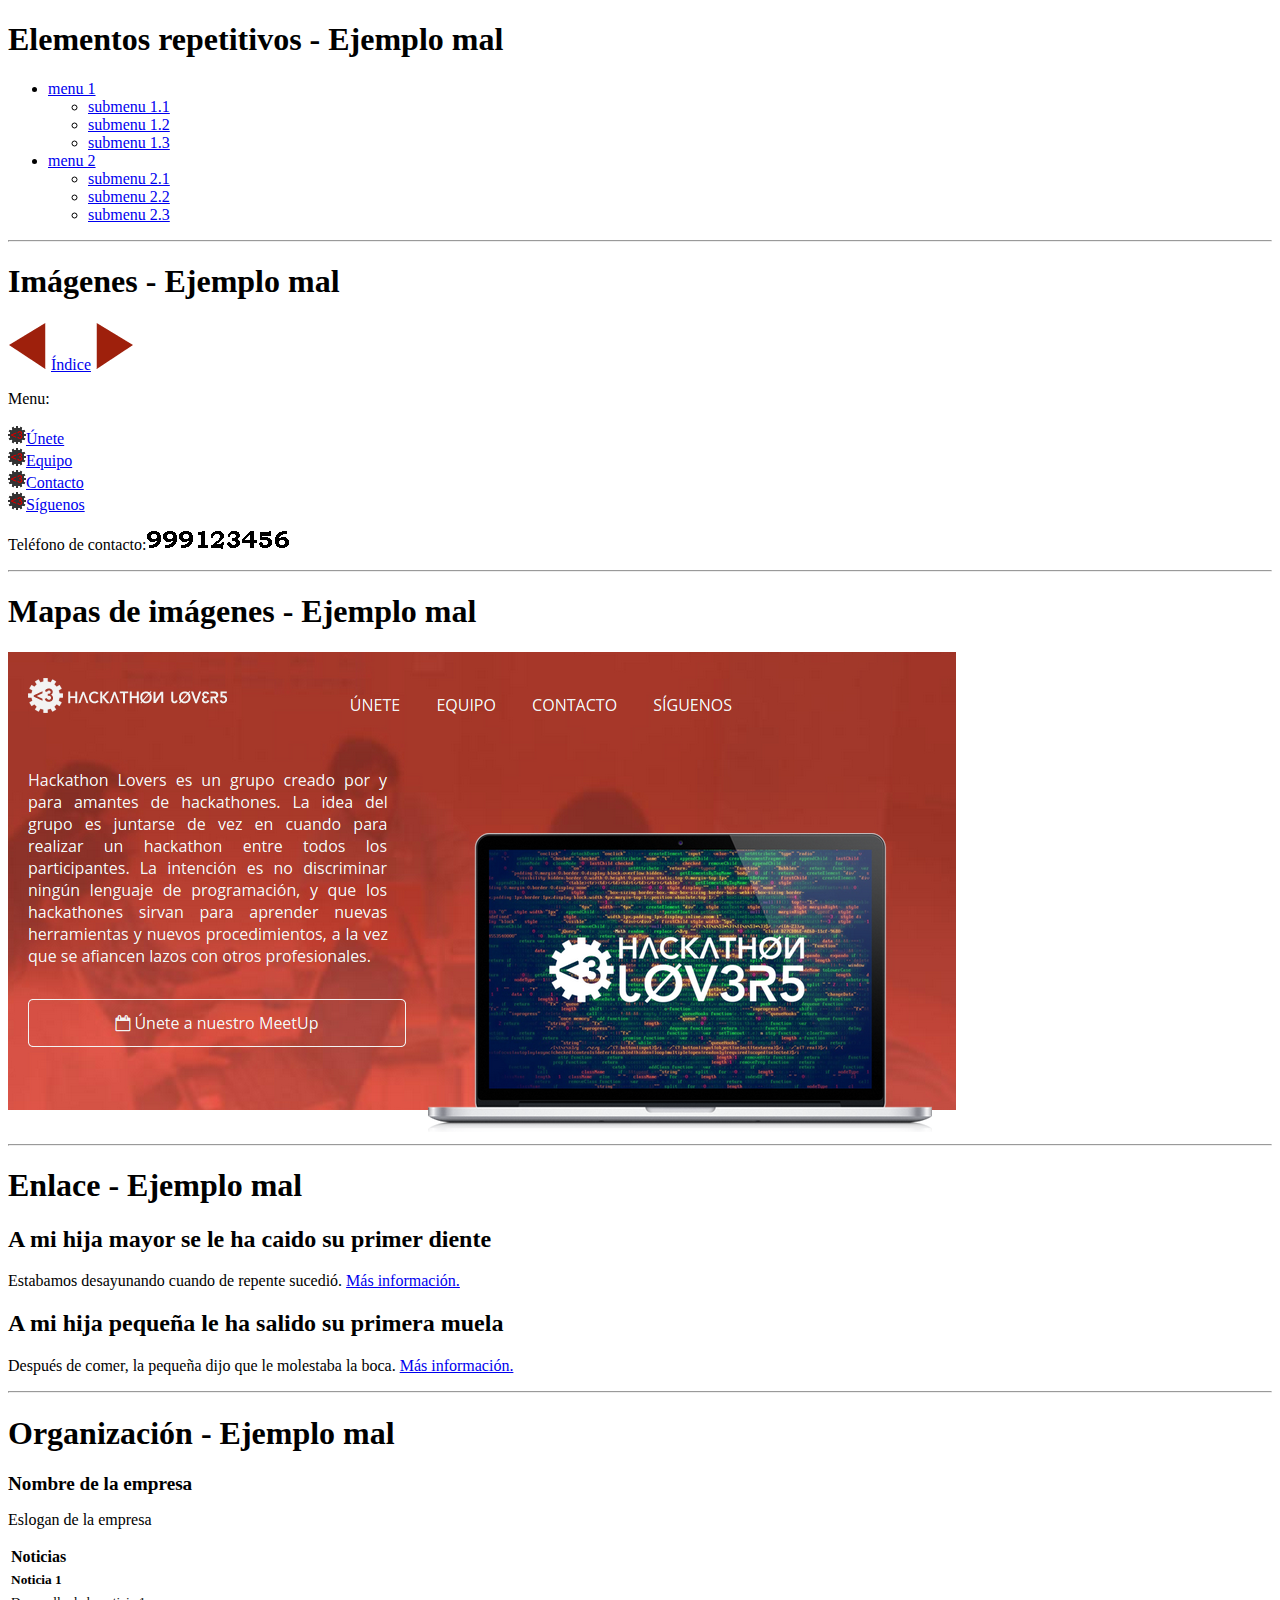
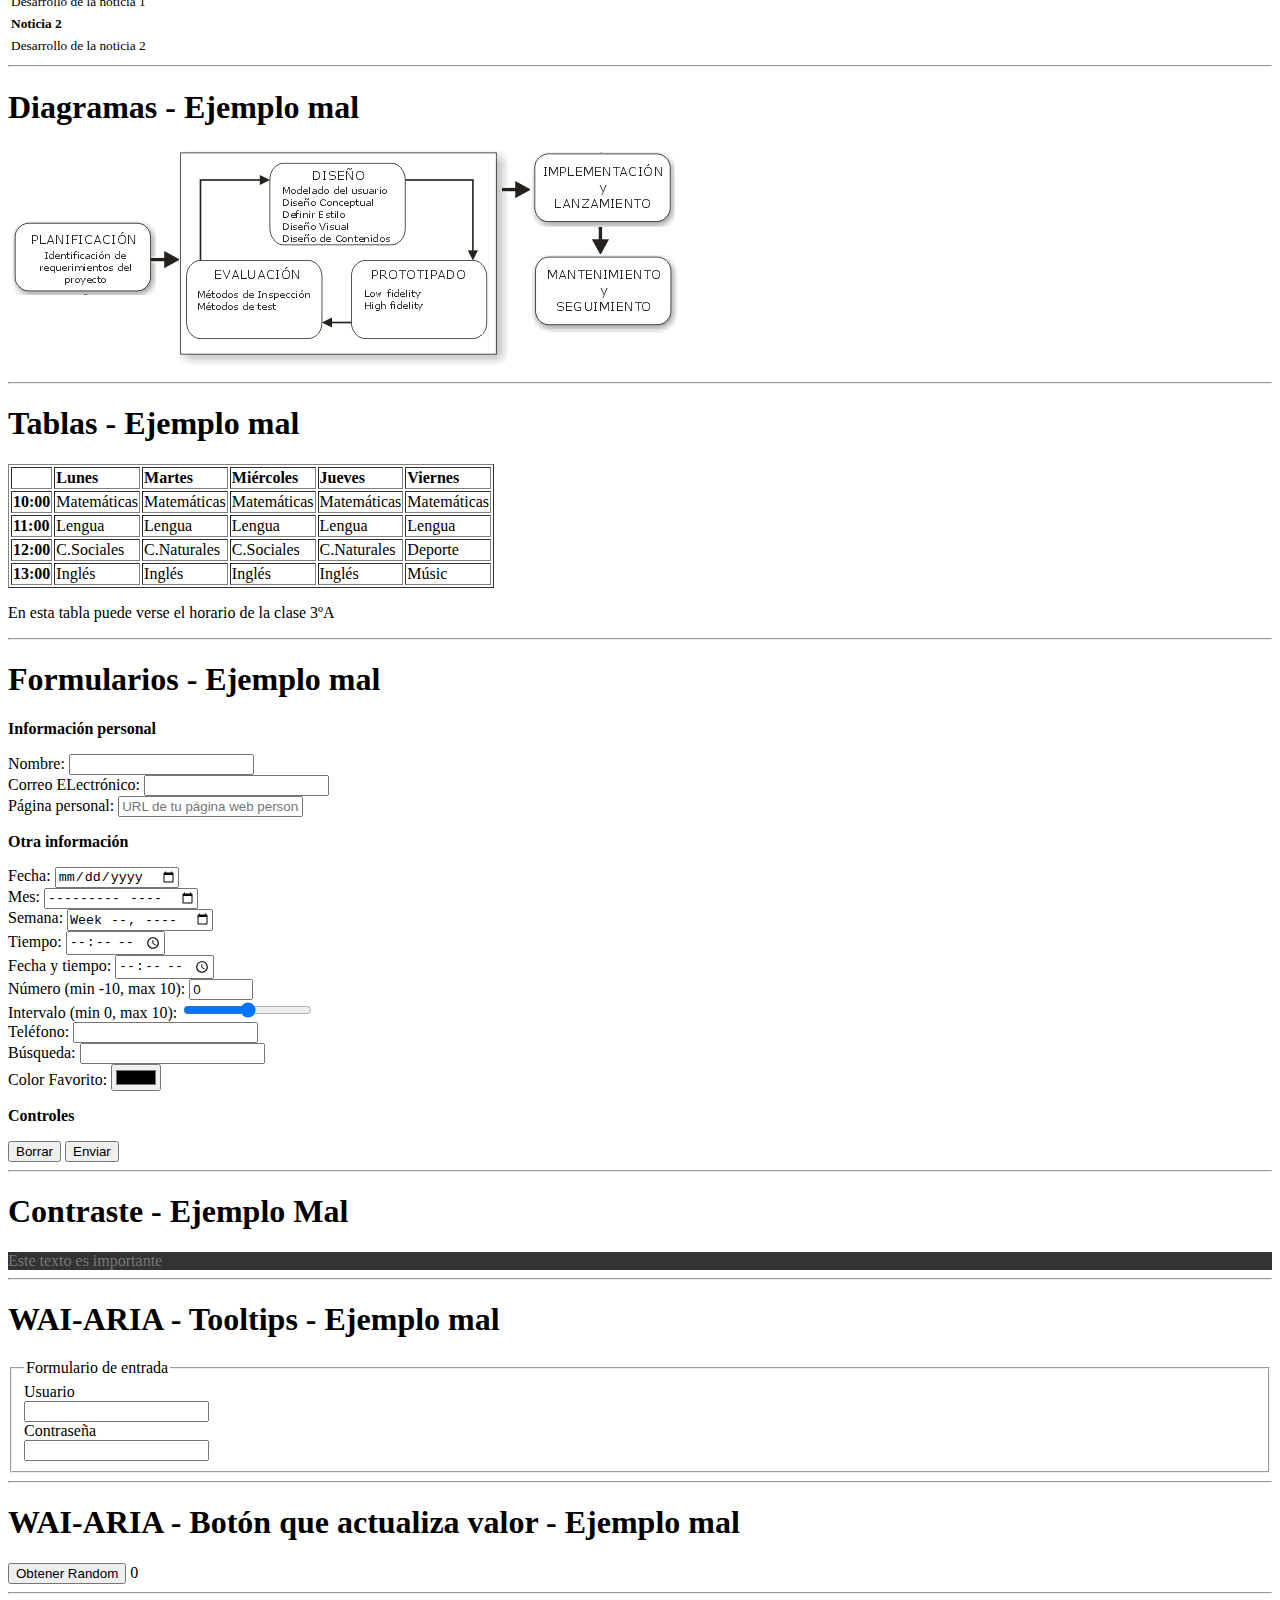
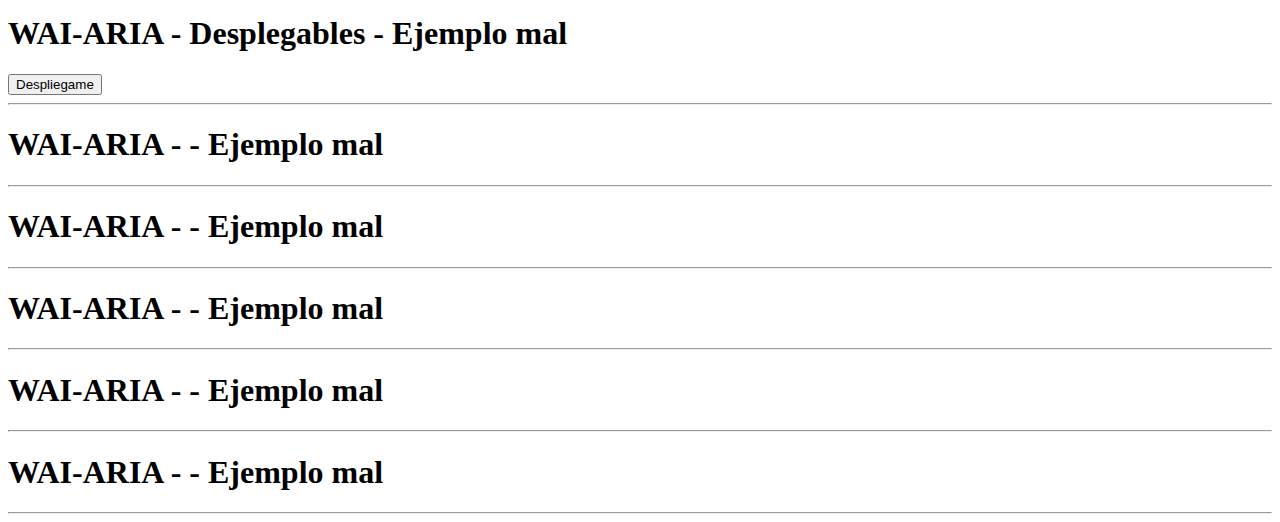
==== accesibilidad/ejemplo-mal/index.html @ 90e898f1 "primera version" ====
<!DOCTYPE html>
<html lang="es">

<head>
    <meta http-equiv="Content-Type" content="text/html; charset=UTF-8">
    <meta charset="utf-8">
    <title>Ejemplo mal</title>
    <meta name="viewport" content="width=device-width, initial-scale=1.0">
    <link rel="stylesheet" href="css/estilos.css">
</head>

<body>

    <h1>Elementos repetitivos - Ejemplo mal</h1>

    <nav>
        <ul>
            <li><a href="#">menu 1</a>
                <ul>
                    <li><a href="#">submenu 1.1</a></li>
                    <li><a href="#">submenu 1.2</a></li>
                    <li><a href="#">submenu 1.3</a></li>
                </ul>
            </li>
            <li><a href="#">menu 2</a>
                <ul>
                    <li><a href="#">submenu 2.1</a></li>
                    <li><a href="#">submenu 2.2</a></li>
                    <li><a href="#">submenu 2.3</a></li>
                </ul>
            </li>
        </ul>
    </nav>

    <hr />

    <h1>Imágenes - Ejemplo mal</h1>

    <p>
        <a href="anterior.html"><img src="./img/flecha-izq.gif" alt="Flecha roja que apunta a la izquierda" /></a>
        <a href="indice.html">Índice</a>
        <a href="siguiente.html"><img src="./img/flecha-der.gif" alt="Flecha roja que apunta a la derecha" /></a>
    </p>

    <p>
        Menu:
        <br />
        <br />
        <a href="unete.html"><img src="./img/logo.png" alt="Únete" />Únete</a>
        <br />
        <a href="equipo.html"><img src="./img/logo.png" alt="Equipo" />Equipo</a>
        <br />
        <a href="contacto.html"><img src="./img/logo.png" alt="Contacto" />Contacto</a>
        <br />
        <a href="siguenos.html"><img src="./img/logo.png" alt="Síguenos" />Síguenos</a>
    </p>

    <p>Teléfono de contacto:<img src="./img/telefono.gif" alt="Teléfono de contacto" /></p>

    <hr>

    <h1>Mapas de imágenes - Ejemplo mal</h1>

    <img src="./img/img-map-area.png" width="948" height="480" border="0" usemap="#map1" />

    <map name="map1">
        <area shape="rect" coords="18,25,221,63" href="index.html" alt="Inicio" />
        <area shape="rect" coords="337,40,396,64" href="unete.html" alt="Unete" />
        <area shape="rect" coords="424,40,491,65" href="equipo.html" alt="Equipo" />
        <area shape="rect" coords="520,41,612,64" href="contacto.html" alt="Contacto" />
        <area shape="rect" coords="641,40,728,65" href="siguenos.html" alt="Siguenos" />
        <area shape="rect" coords="16,344,400,397" href="meetup.html" alt="Meetup" />
    </map>

    <hr />

    <h1>Enlace - Ejemplo mal</h1>

    <h2>A mi hija mayor se le ha caido su primer diente</h2>

    <p>Estabamos desayunando cuando de repente sucedió.
        <a href="noticia-hija-mayor.html">Más información.</a></p>

    <h2>A mi hija pequeña le ha salido su primera muela</h2>

    <p>Después de comer, la pequeña dijo que le molestaba la boca.
        <a href="noticia-hija-mayor.html">Más información.</a></p>

    <hr />

    <h1>Organización - Ejemplo mal</h1>

    <big><b>Nombre de la empresa</b></big>
    <p>Eslogan de la empresa</p>

    <table>
        <tr>
            <td><b>Noticias</b></td>
        </tr>
        <tr>
            <td><small><b>Noticia 1</b></small></td>
        </tr>
        <tr>
            <td><small>Desarrollo de la noticia 1</small></td>
        </tr>
        <tr>
            <td><small><b>Noticia 2</b></small></td>
        </tr>
        <tr>
            <td><small>Desarrollo de la noticia 2</small></td>
        </tr>
    </table>

    <hr />

    <h1>Diagramas - Ejemplo mal</h1>

    <img src="./img/disenio-centrado-usuario.png" alt="Diagrama de Diseño Centrado en el Usuario">

    <hr />

    <h1>Tablas - Ejemplo mal</h1>

    <table border="1">
        <tr>
            <td></td>
            <td><strong>Lunes</strong></td>
            <td><strong>Martes</strong></td>
            <td><strong>Miércoles</strong></td>
            <td><strong>Jueves</strong></td>
            <td><strong>Viernes</strong></td>
        </tr>
        <tr>
            <td><strong>10:00</strong></td>
            <td>Matemáticas</td>
            <td>Matemáticas</td>
            <td>Matemáticas</td>
            <td>Matemáticas</td>
            <td>Matemáticas</td>
        </tr>
        <tr>
            <td><strong>11:00</strong></td>
            <td>Lengua</td>
            <td>Lengua</td>
            <td>Lengua</td>
            <td>Lengua</td>
            <td>Lengua</td>
        </tr>
        <tr>
            <td><strong>12:00</strong></td>
            <td>C.Sociales</td>
            <td>C.Naturales</td>
            <td>C.Sociales</td>
            <td>C.Naturales</td>
            <td>Deporte</td>
        </tr>
        <tr>
            <td><strong>13:00</strong></td>
            <td>Inglés</td>
            <td>Inglés</td>
            <td>Inglés</td>
            <td>Inglés</td>
            <td>Músic</td>
        </tr>
    </table>

    <p>En esta tabla puede verse el horario de la clase 3ºA</p>

    <hr />

    <h1>Formularios - Ejemplo mal</h1>

    <form method="post" action="#">
        <p><strong>Información personal</strong></p>
        Nombre:
        <input type="text" required />
        <br/> Correo ELectrónico:
        <input type="email" required />
        <br/> Página personal:
        <input type="url" placeholder="URL de tu página web personal" />
        <br/>

        <p><strong>Otra información</strong></p>
        Fecha:
        <input type="date" />
        <br/> Mes:
        <input type="month" />
        <br/> Semana:
        <input type="week" />
        <br/> Tiempo:
        <input type="time" />
        <br/> Fecha y tiempo:
        <input type="time" />
        <br/> Número (min -10, max 10):
        <input type="number" min="-10" max="10" value="0" />
        <br/> Intervalo (min 0, max 10):
        <input type="range" />
        <br/> Teléfono:
        <input type="tel" />
        <br/> Búsqueda:
        <input type="search" />
        <br/> Color Favorito:
        <input type="color" />
        <br/>

        <p><strong>Controles</strong></p>
        <input type="reset" value="Borrar" />
        <input type="submit" value="Enviar" />
    </form>

    <hr />

    <h1>Contraste - Ejemplo Mal</h1>

    <div class="importante">Este texto es importante</div>

    <hr />

    <h1>WAI-ARIA - Tooltips - Ejemplo mal</h1>

    <form>
        <fieldset>
            <legend>Formulario de entrada</legend>
            <div>
                <label for="username" class="etiqueta">Usuario</label>
                <input type="text" id="username" required />
                <div class="tooltip">Tu usuario es tu mail</div>
            </div>
            <div>
                <label for="password" class="etiqueta">Contraseña</label>
                <input type="text" id="password" required />
                <div class="tooltip">Tu contraseña es secreta</div>
            </div>
        </fieldset>
    </form>

    <hr />

    <h1>WAI-ARIA - Botón que actualiza valor - Ejemplo mal</h1>

    <button id="obtener-random" type="button" title="Obtener Random">Obtener Random</button>
    <span id="random">0</span>

    <hr />


    <h1>WAI-ARIA - Desplegables - Ejemplo mal</h1>

    <button id="titulo-desplegable">Despliegame</button>
    <div id="desplegable" class="hidden">
        <p>Aquí estoy... ^__^</p>
    </div>

    <hr />

    <h1>WAI-ARIA -  - Ejemplo mal</h1>

    <hr />

    <h1>WAI-ARIA -  - Ejemplo mal</h1>

    <hr />

    <h1>WAI-ARIA -  - Ejemplo mal</h1>

    <hr />

    <h1>WAI-ARIA -  - Ejemplo mal</h1>

    <hr />

    <h1>WAI-ARIA -  - Ejemplo mal</h1>

    <hr />

    <script src="lib/jquery.js"></script>
    <script src="js/scripts.js"></script>

</body>

</html>
---- accesibilidad/ejemplo-mal/css/estilos.css ----
.importante {
    background-color: #333;
    color: #777;
}
.etiqueta {
  display: block;
}
.tooltip {
	display: none;
	color: #333;
	background: #ccc;
}
input:focus + .tooltip {
	display: block;
	position: absolute;
}
.visible {
    display: block;
}
.hidden {
    display: none;
    ;
}
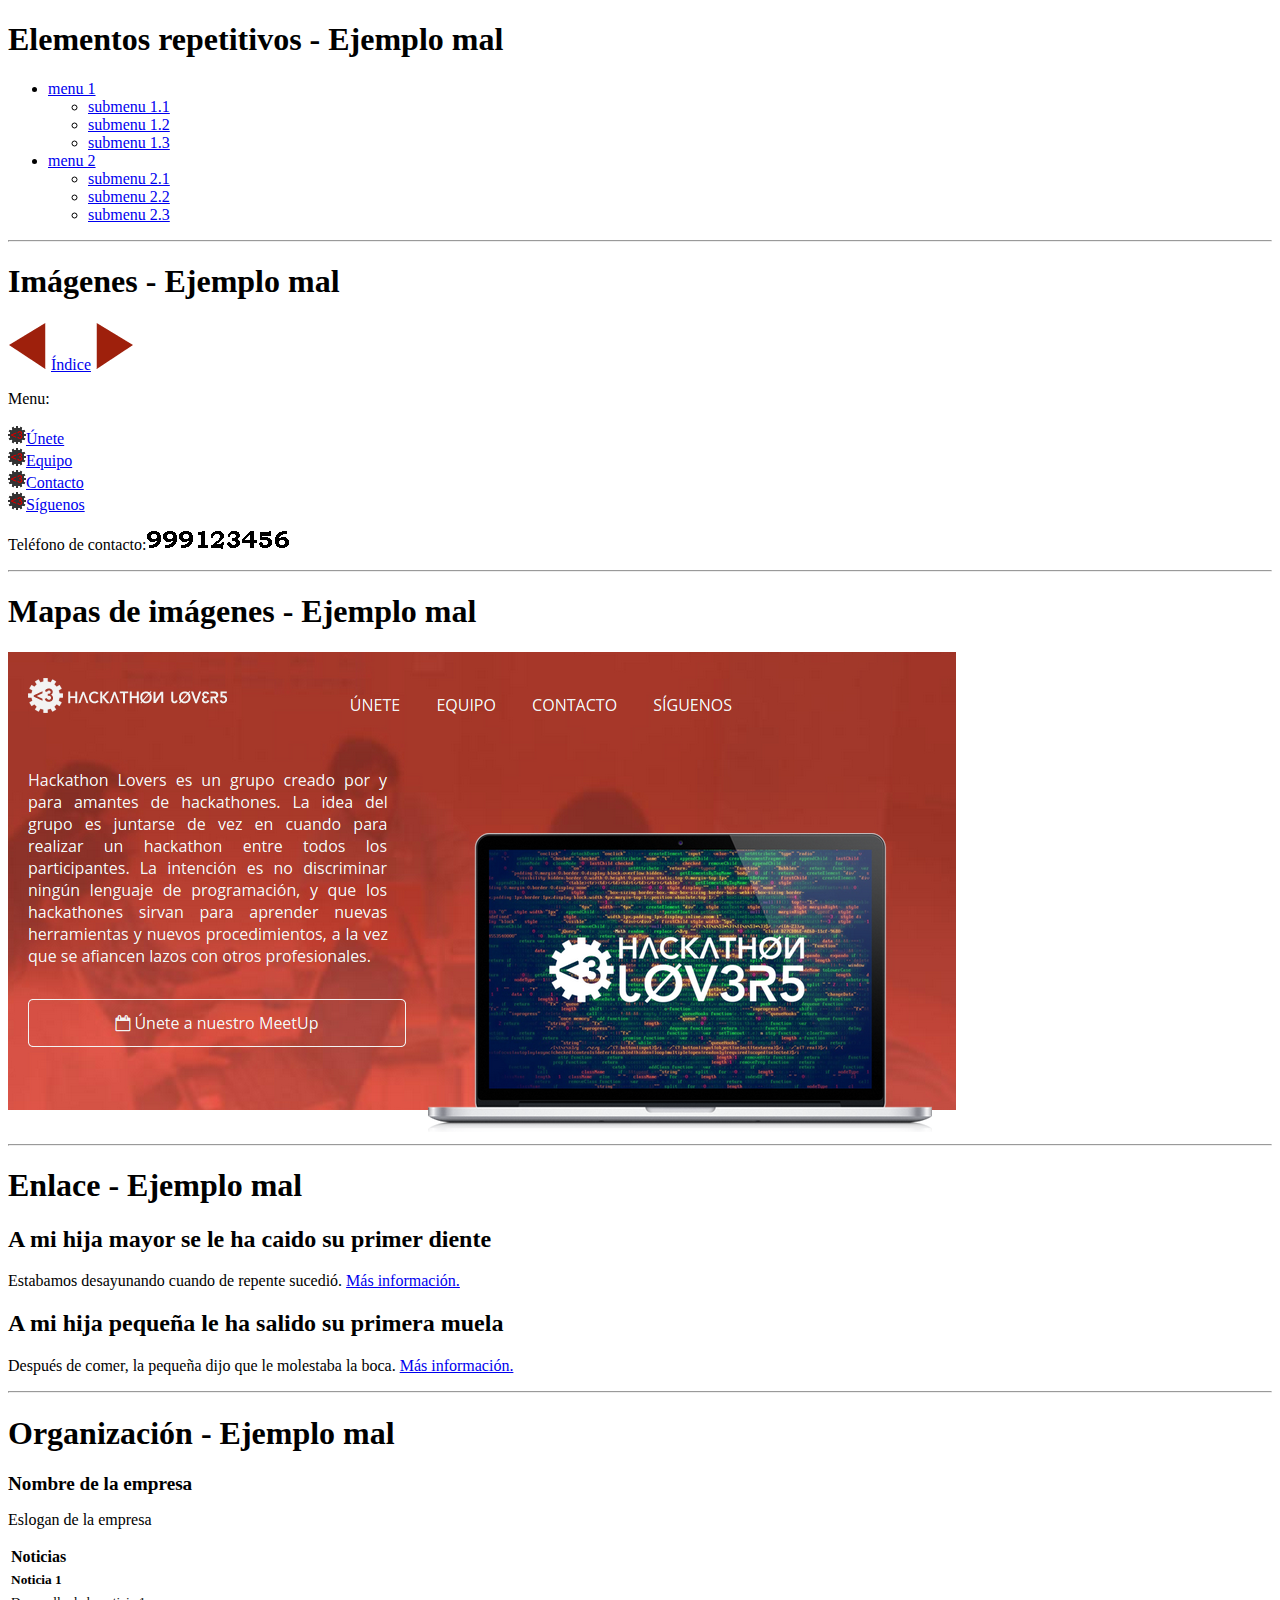
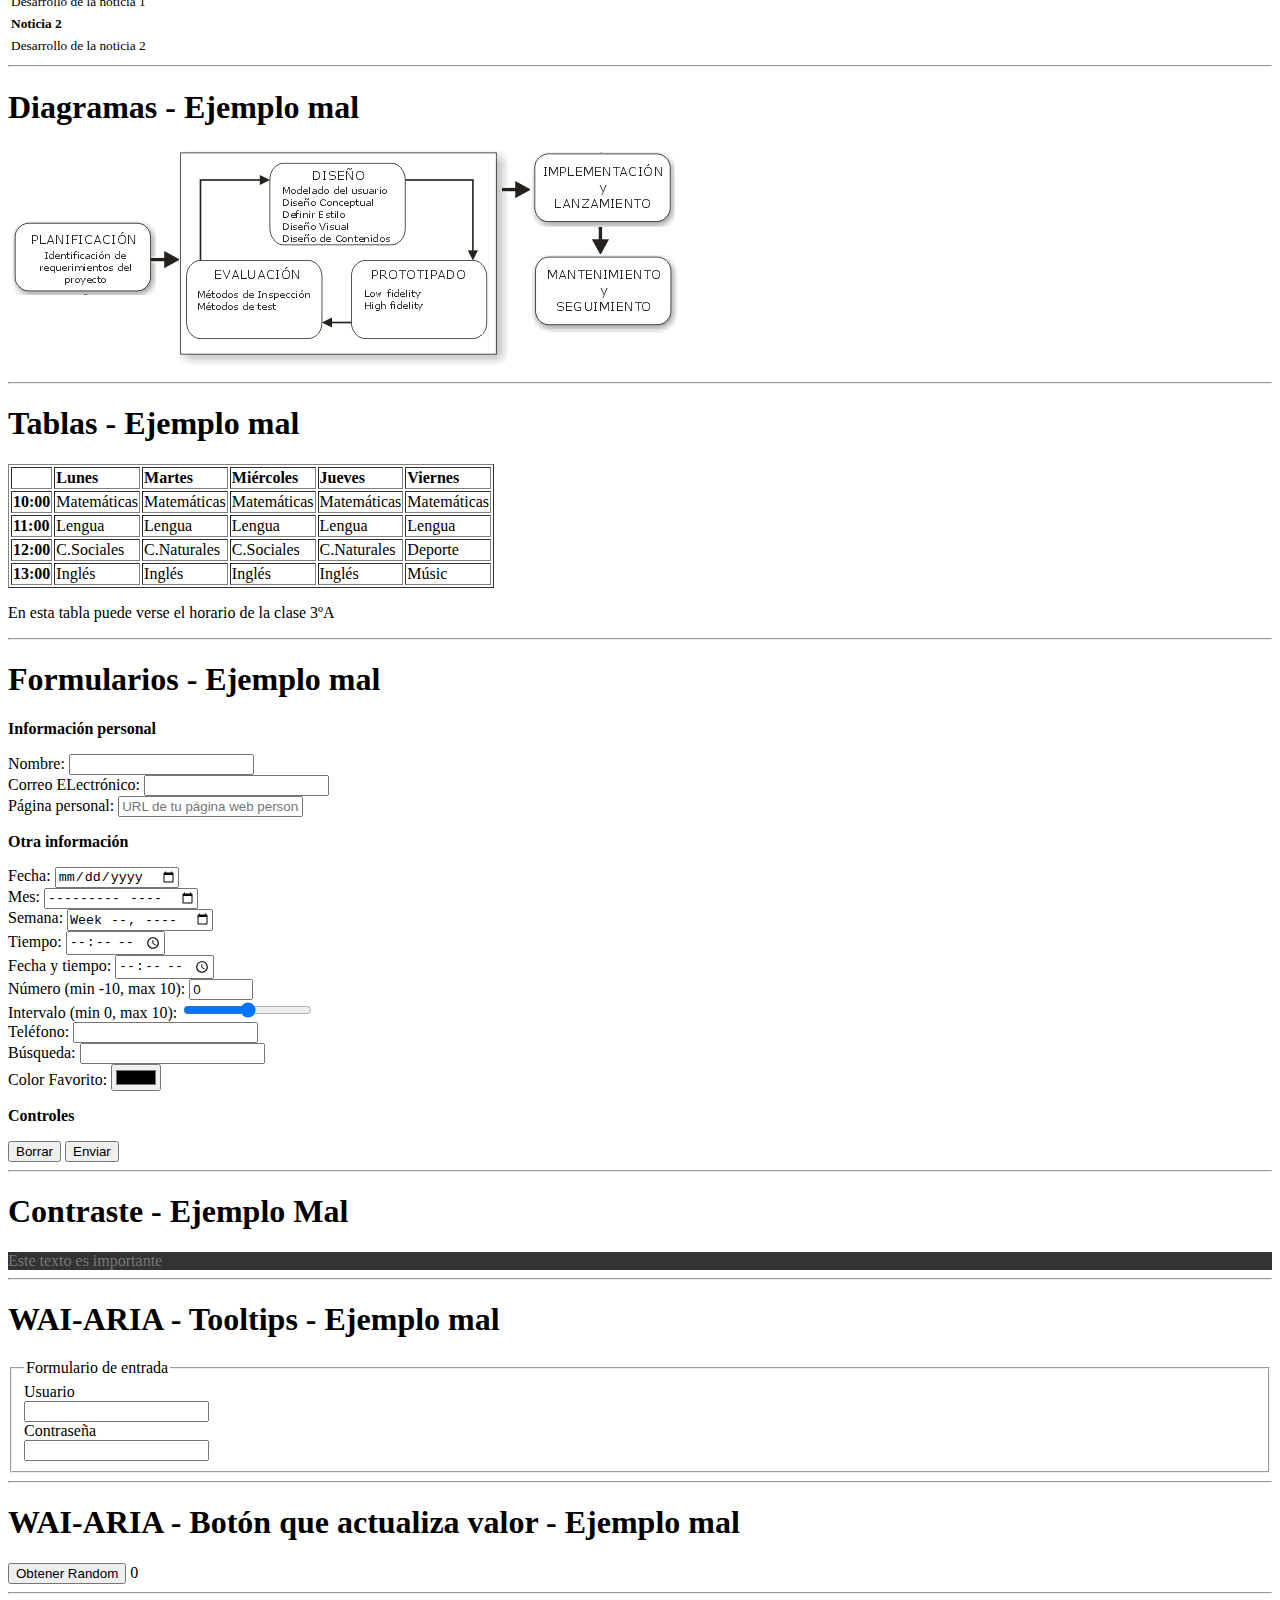
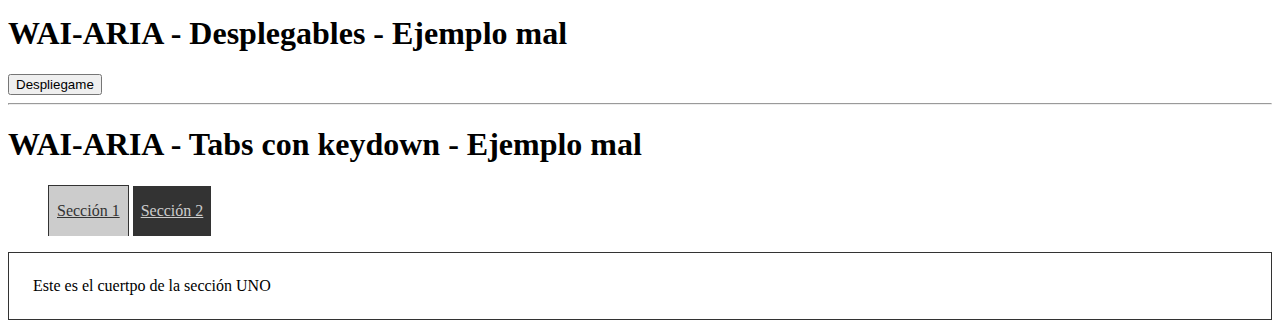
==== commit cb8bf33e: "versión casi final" ====
--- a/accesibilidad/ejemplo-mal/index.html
+++ b/accesibilidad/ejemplo-mal/index.html
@@ -253,25 +253,14 @@
 
     <hr />
 
-    <h1>WAI-ARIA -  - Ejemplo mal</h1>
-
-    <hr />
-
-    <h1>WAI-ARIA -  - Ejemplo mal</h1>
-
-    <hr />
-
-    <h1>WAI-ARIA -  - Ejemplo mal</h1>
-
-    <hr />
-
-    <h1>WAI-ARIA -  - Ejemplo mal</h1>
-
-    <hr />
-
-    <h1>WAI-ARIA -  - Ejemplo mal</h1>
-
-    <hr />
+    <h1>WAI-ARIA - Tabs con keydown - Ejemplo mal</h1>
+
+    <ul class="tablist">
+        <li><a id="tab1" href="#section1" class="tab selected">Sección 1</a></li>
+        <li><a id="tab2" href="#section2" class="tab">Sección 2</a></li>
+    </ul>
+    <section id="section1" class="tabpanel">Este es el cuertpo de la sección UNO</section>
+    <section id="section2" class="tabpanel hidden">Este es el cuertpo de la sección DOS</section>
 
     <script src="lib/jquery.js"></script>
     <script src="js/scripts.js"></script>
--- a/accesibilidad/ejemplo-mal/css/estilos.css
+++ b/accesibilidad/ejemplo-mal/css/estilos.css
@@ -21,3 +21,31 @@
     display: none;
     ;
 }
+a.tab {
+	background: #333;
+	color: #ccc;
+	padding: 1em 0.5em;
+	display: inline-block;
+}
+a.selected, a.tab:focus {
+	background: #ccc;
+	color: #333;
+	border: 1px solid #333;
+	border-bottom: 0;
+	position: relative;
+}
+a.tab:focus {
+	background: #eee;
+}
+ul.tablist li {
+	display: inline-block;
+	list-style: none;
+}
+section.tabpanel {
+	margin-top: 0;
+	padding: 1.5em;
+	border: 1px solid #333;
+}
+section.tabpanel:focus {
+	background: #eee;
+}
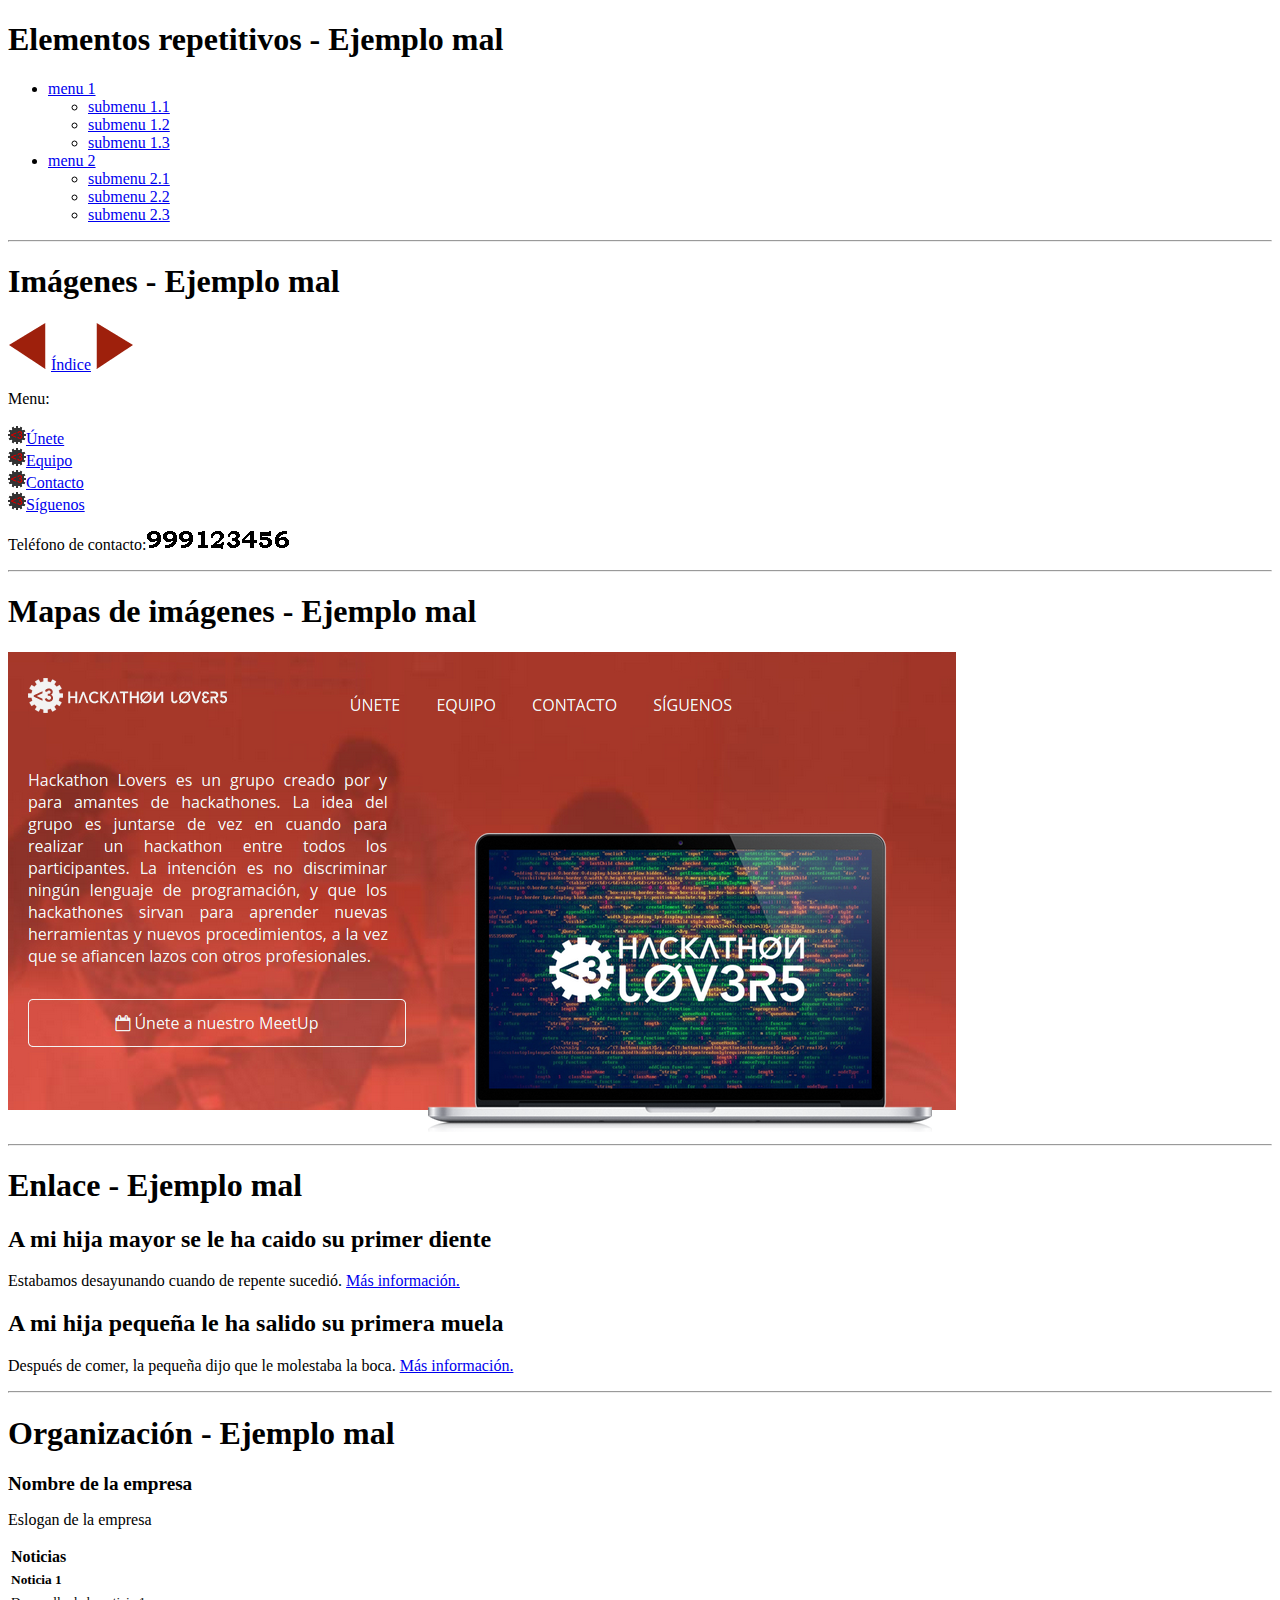
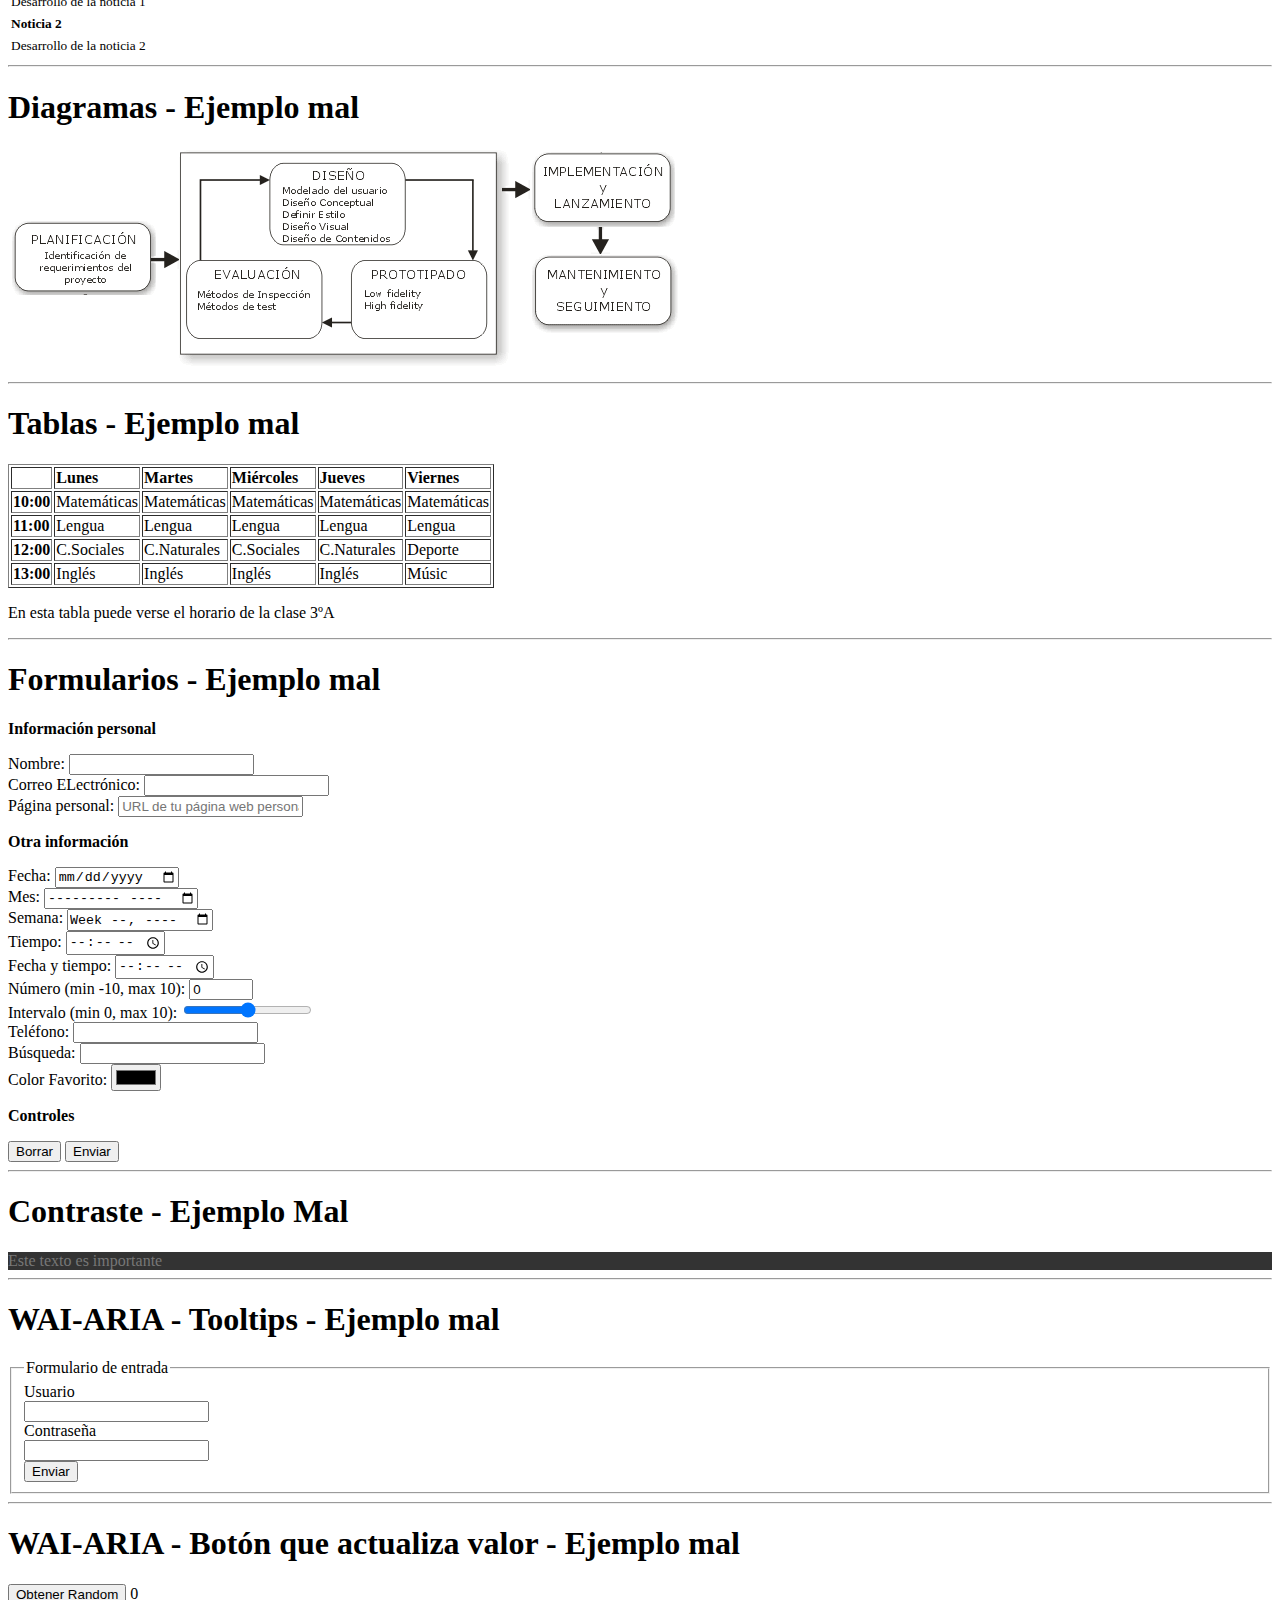
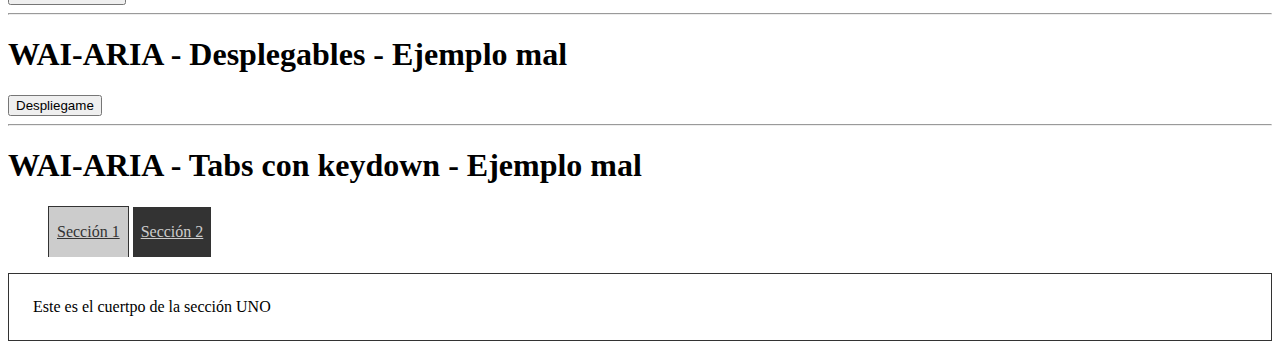
==== commit 76246998: "añadido boton enviar al formulario de login" ====
--- a/accesibilidad/ejemplo-mal/index.html
+++ b/accesibilidad/ejemplo-mal/index.html
@@ -231,6 +231,7 @@
                 <input type="text" id="password" required />
                 <div class="tooltip">Tu contraseña es secreta</div>
             </div>
+            <button type="button">Enviar</button>
         </fieldset>
     </form>
 
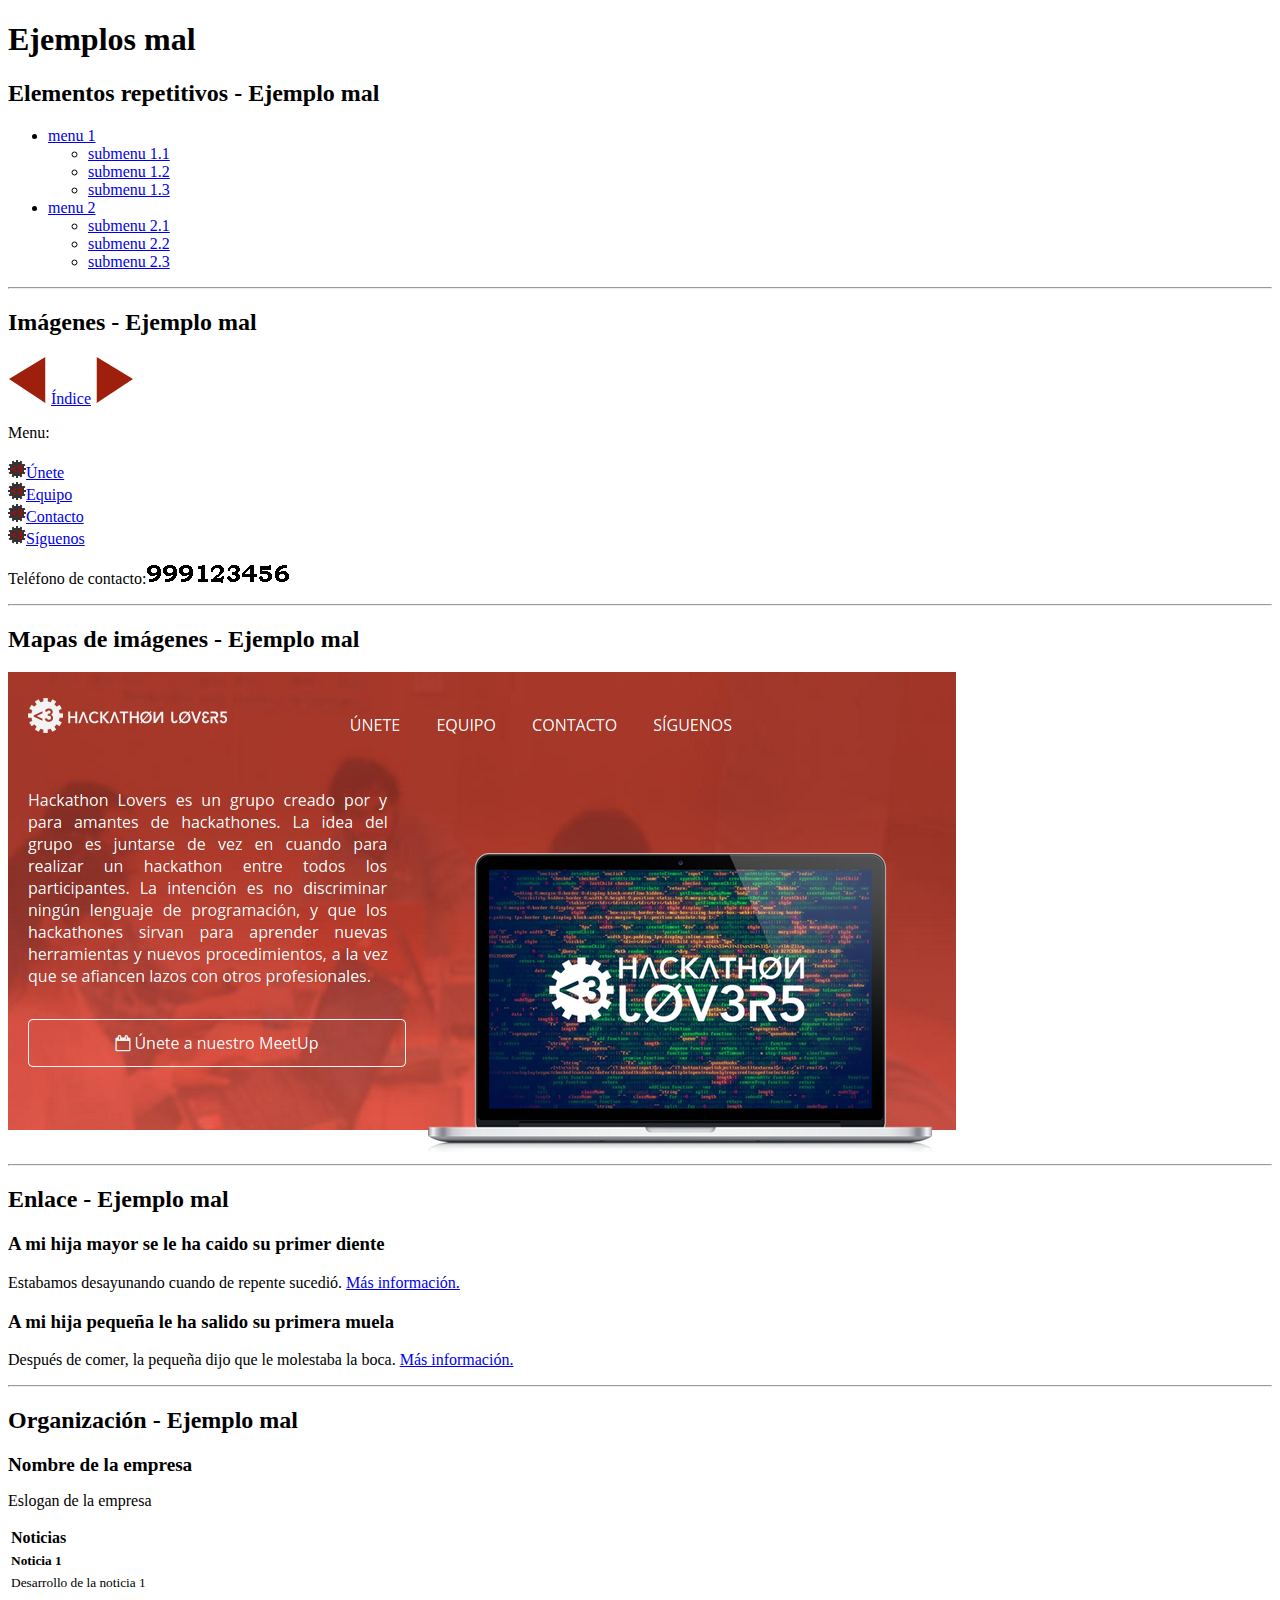
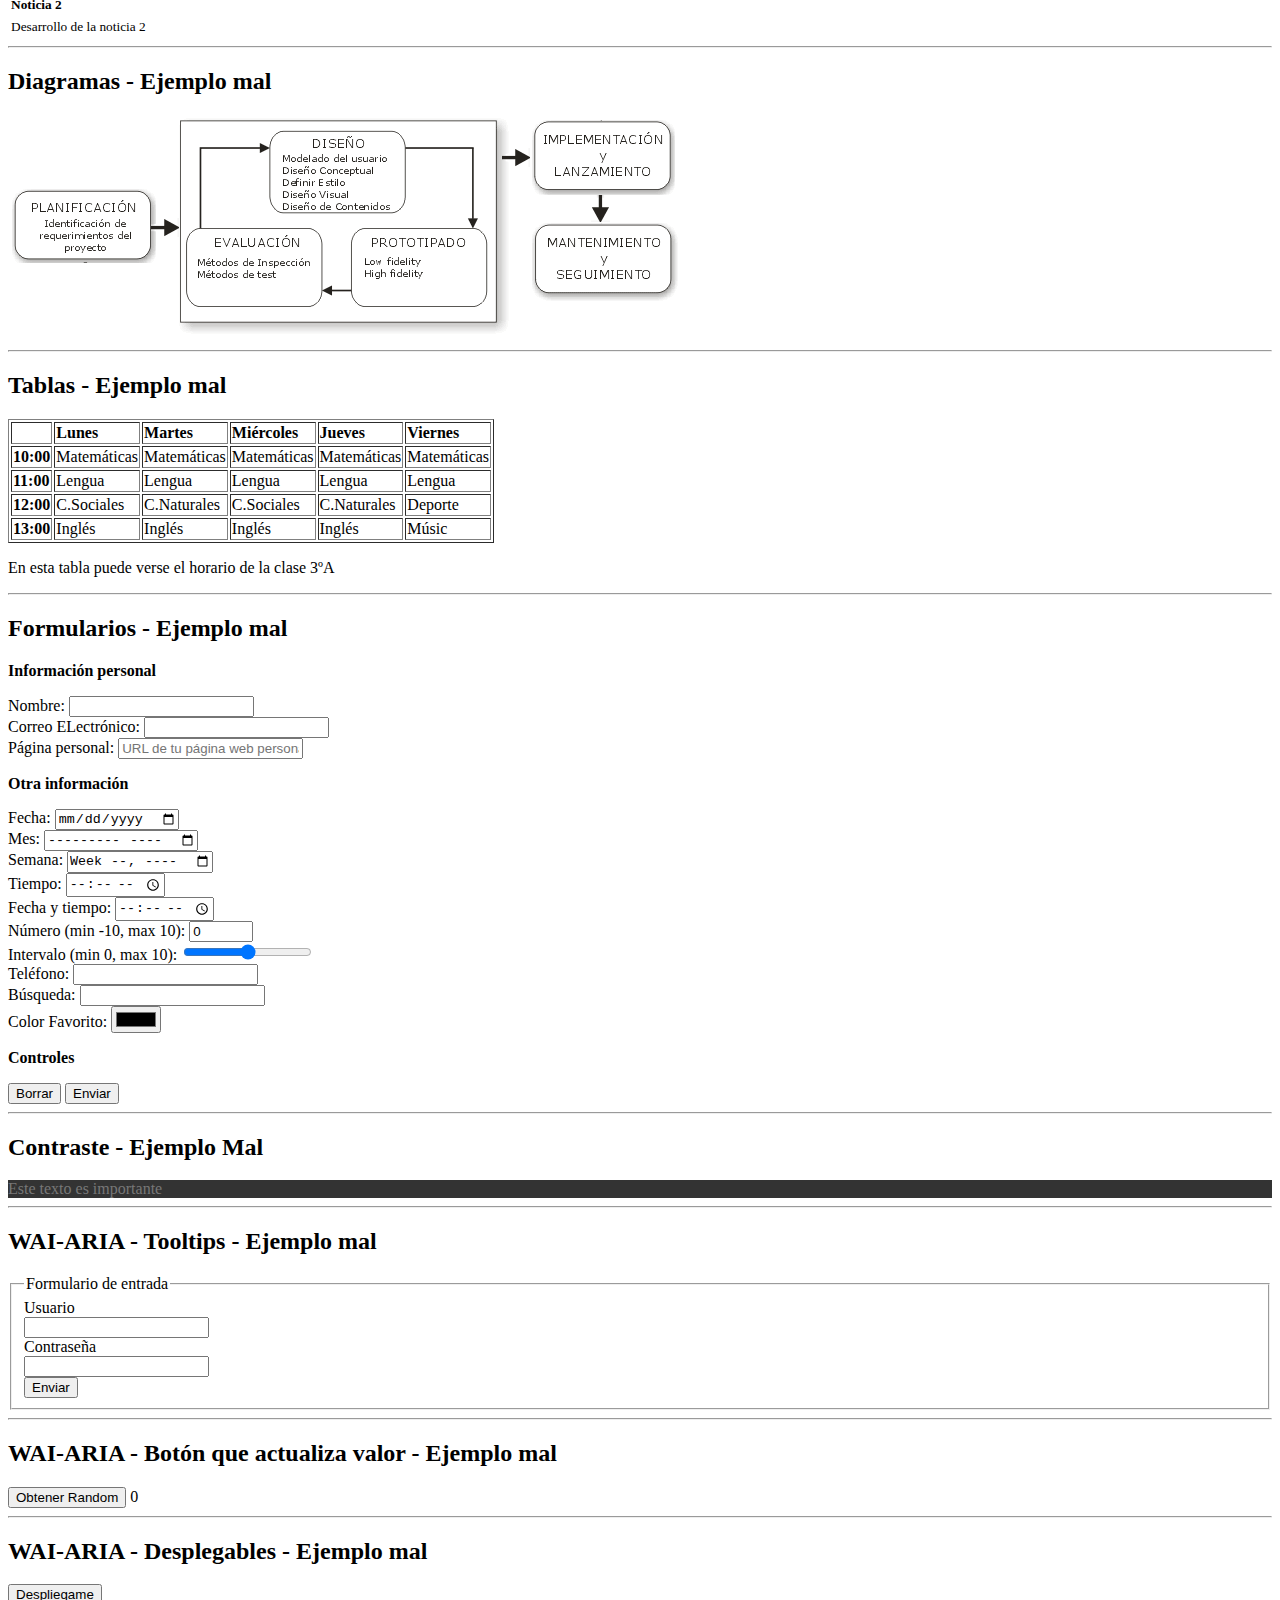
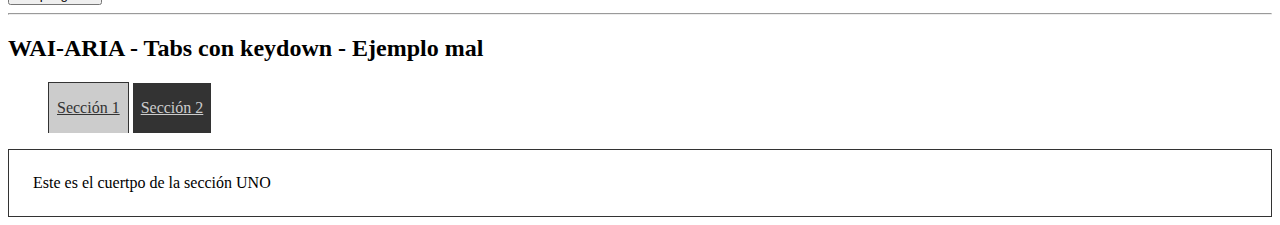
==== commit 5bb37be9: "ultimos cambios accesibilidad" ====
--- a/accesibilidad/ejemplo-mal/index.html
+++ b/accesibilidad/ejemplo-mal/index.html
@@ -11,7 +11,9 @@
 
 <body>
 
-    <h1>Elementos repetitivos - Ejemplo mal</h1>
+    <h1>Ejemplos mal</h1>
+
+    <h2>Elementos repetitivos - Ejemplo mal</h2>
 
     <nav>
         <ul>
@@ -34,7 +36,7 @@
 
     <hr />
 
-    <h1>Imágenes - Ejemplo mal</h1>
+    <h2>Imágenes - Ejemplo mal</h2>
 
     <p>
         <a href="anterior.html"><img src="./img/flecha-izq.gif" alt="Flecha roja que apunta a la izquierda" /></a>
@@ -59,7 +61,7 @@
 
     <hr>
 
-    <h1>Mapas de imágenes - Ejemplo mal</h1>
+    <h2>Mapas de imágenes - Ejemplo mal</h2>
 
     <img src="./img/img-map-area.png" width="948" height="480" border="0" usemap="#map1" />
 
@@ -74,21 +76,21 @@
 
     <hr />
 
-    <h1>Enlace - Ejemplo mal</h1>
-
-    <h2>A mi hija mayor se le ha caido su primer diente</h2>
+    <h2>Enlace - Ejemplo mal</h2>
+
+    <h3>A mi hija mayor se le ha caido su primer diente</h3>
 
     <p>Estabamos desayunando cuando de repente sucedió.
         <a href="noticia-hija-mayor.html">Más información.</a></p>
 
-    <h2>A mi hija pequeña le ha salido su primera muela</h2>
+    <h3>A mi hija pequeña le ha salido su primera muela</h3>
 
     <p>Después de comer, la pequeña dijo que le molestaba la boca.
         <a href="noticia-hija-mayor.html">Más información.</a></p>
 
     <hr />
 
-    <h1>Organización - Ejemplo mal</h1>
+    <h2>Organización - Ejemplo mal</h2>
 
     <big><b>Nombre de la empresa</b></big>
     <p>Eslogan de la empresa</p>
@@ -113,13 +115,13 @@
 
     <hr />
 
-    <h1>Diagramas - Ejemplo mal</h1>
+    <h2>Diagramas - Ejemplo mal</h2>
 
     <img src="./img/disenio-centrado-usuario.png" alt="Diagrama de Diseño Centrado en el Usuario">
 
     <hr />
 
-    <h1>Tablas - Ejemplo mal</h1>
+    <h2>Tablas - Ejemplo mal</h2>
 
     <table border="1">
         <tr>
@@ -168,14 +170,14 @@
 
     <hr />
 
-    <h1>Formularios - Ejemplo mal</h1>
+    <h2>Formularios - Ejemplo mal</h2>
 
     <form method="post" action="#">
         <p><strong>Información personal</strong></p>
         Nombre:
-        <input type="text" required />
+        <input type="text" required="true" />
         <br/> Correo ELectrónico:
-        <input type="email" required />
+        <input type="email" required="true" />
         <br/> Página personal:
         <input type="url" placeholder="URL de tu página web personal" />
         <br/>
@@ -210,25 +212,25 @@
 
     <hr />
 
-    <h1>Contraste - Ejemplo Mal</h1>
+    <h2>Contraste - Ejemplo Mal</h2>
 
     <div class="importante">Este texto es importante</div>
 
     <hr />
 
-    <h1>WAI-ARIA - Tooltips - Ejemplo mal</h1>
+    <h2>WAI-ARIA - Tooltips - Ejemplo mal</h2>
 
     <form>
         <fieldset>
             <legend>Formulario de entrada</legend>
             <div>
                 <label for="username" class="etiqueta">Usuario</label>
-                <input type="text" id="username" required />
+                <input type="text" id="username" required="true" />
                 <div class="tooltip">Tu usuario es tu mail</div>
             </div>
             <div>
                 <label for="password" class="etiqueta">Contraseña</label>
-                <input type="text" id="password" required />
+                <input type="text" id="password" required="true" />
                 <div class="tooltip">Tu contraseña es secreta</div>
             </div>
             <button type="button">Enviar</button>
@@ -237,7 +239,7 @@
 
     <hr />
 
-    <h1>WAI-ARIA - Botón que actualiza valor - Ejemplo mal</h1>
+    <h2>WAI-ARIA - Botón que actualiza valor - Ejemplo mal</h2>
 
     <button id="obtener-random" type="button" title="Obtener Random">Obtener Random</button>
     <span id="random">0</span>
@@ -245,7 +247,7 @@
     <hr />
 
 
-    <h1>WAI-ARIA - Desplegables - Ejemplo mal</h1>
+    <h2>WAI-ARIA - Desplegables - Ejemplo mal</h2>
 
     <button id="titulo-desplegable">Despliegame</button>
     <div id="desplegable" class="hidden">
@@ -254,7 +256,7 @@
 
     <hr />
 
-    <h1>WAI-ARIA - Tabs con keydown - Ejemplo mal</h1>
+    <h2>WAI-ARIA - Tabs con keydown - Ejemplo mal</h2>
 
     <ul class="tablist">
         <li><a id="tab1" href="#section1" class="tab selected">Sección 1</a></li>
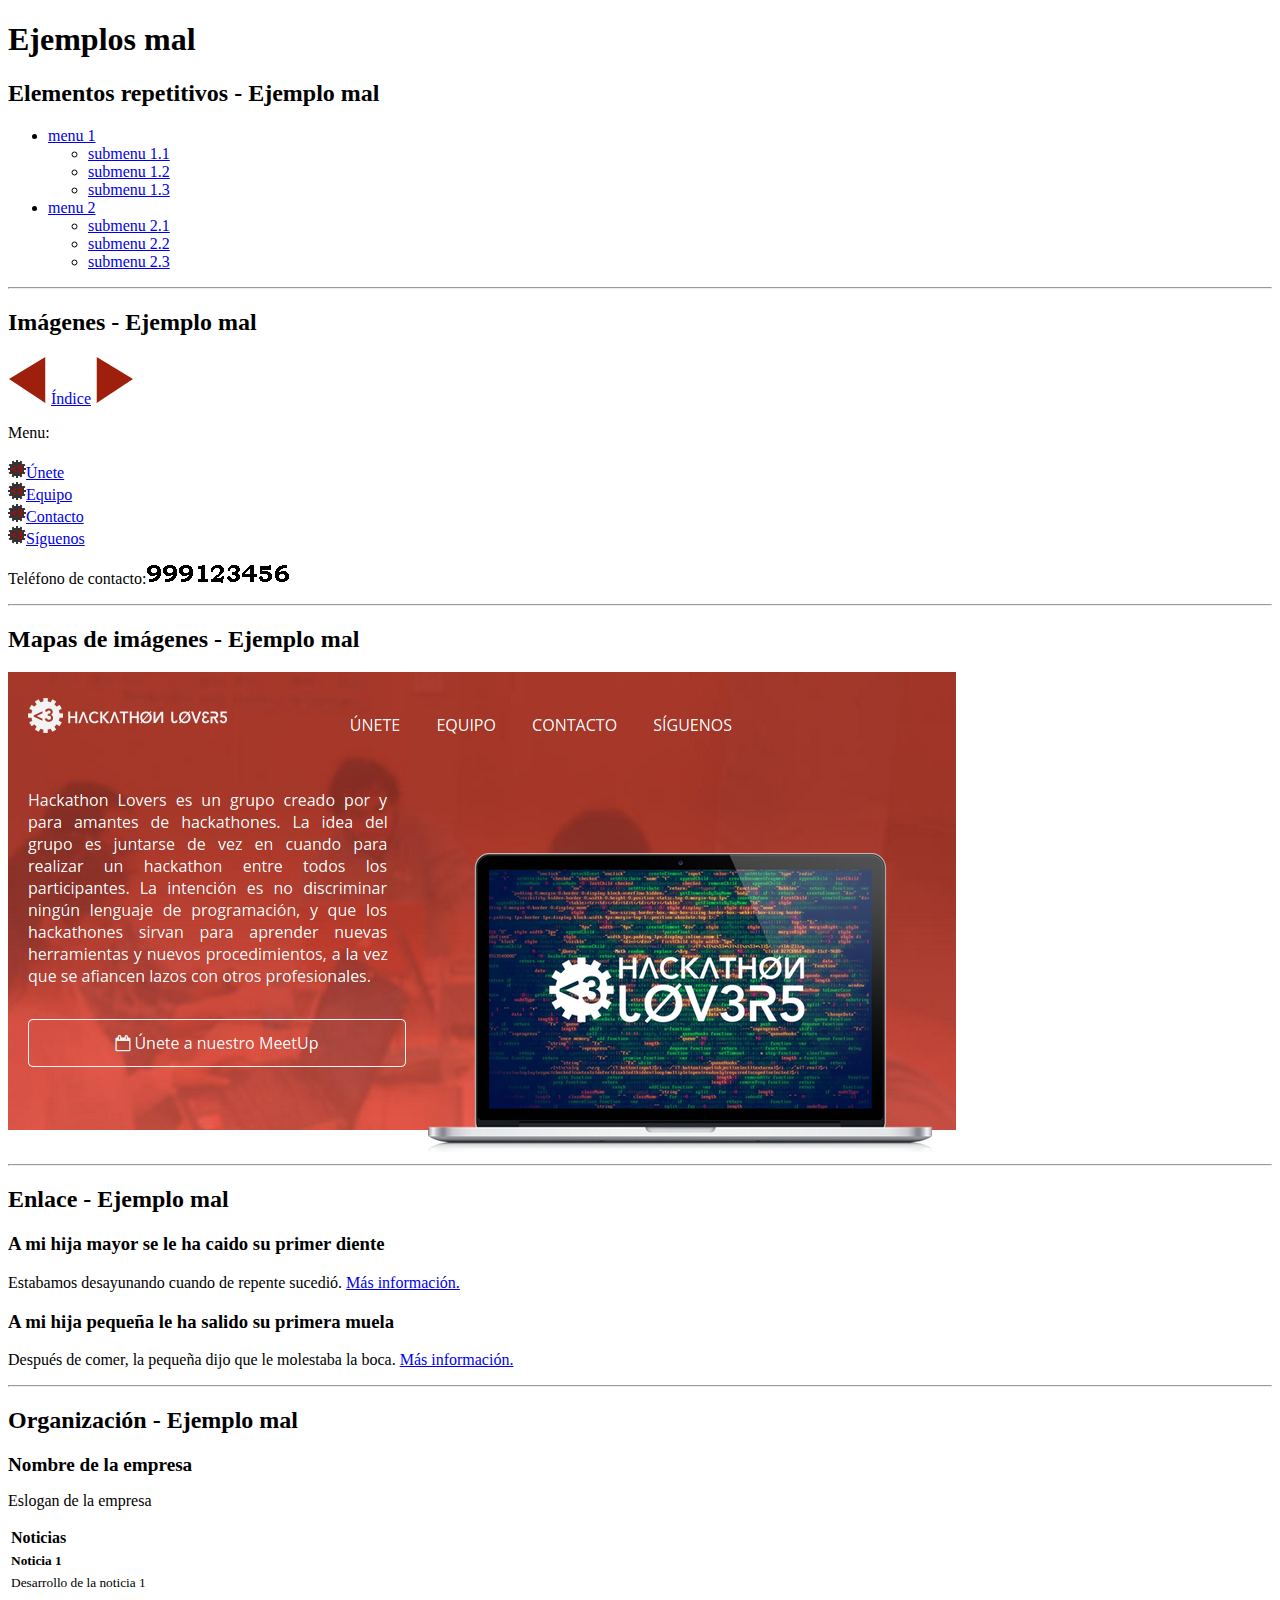
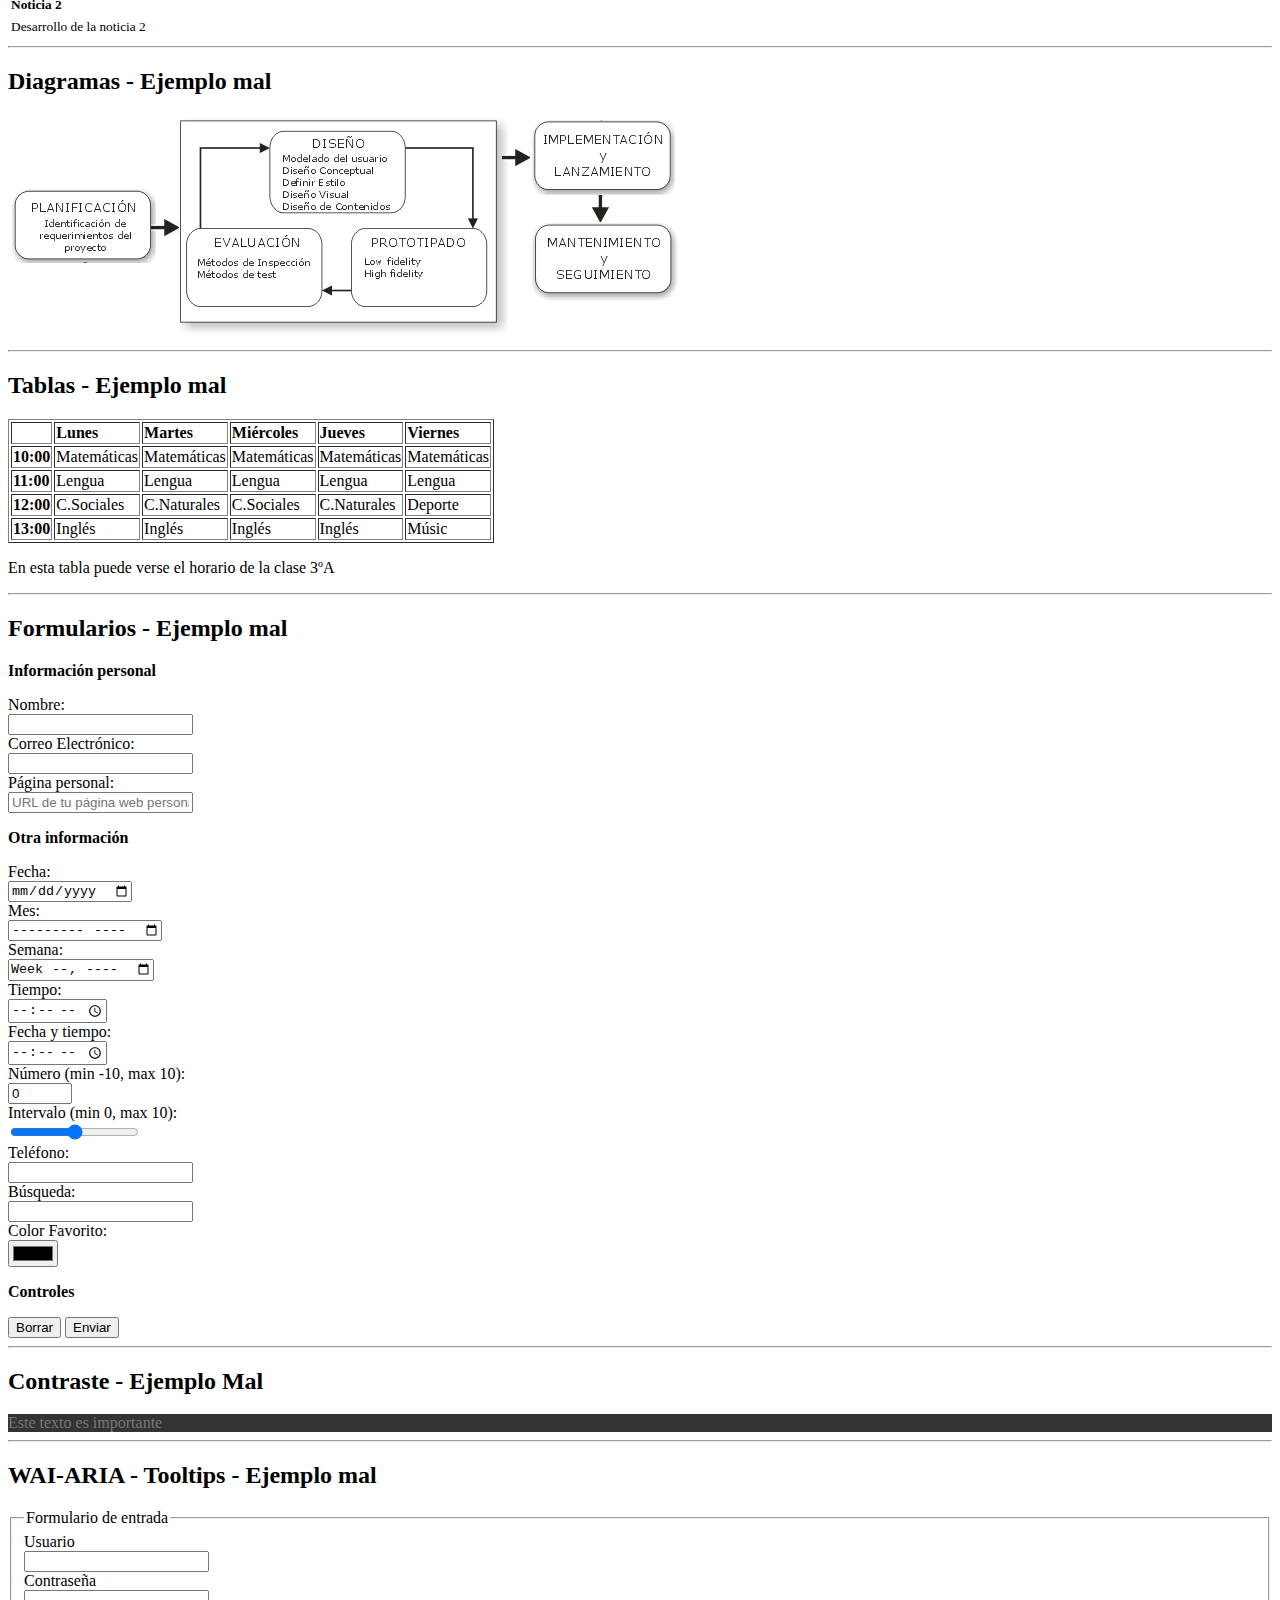
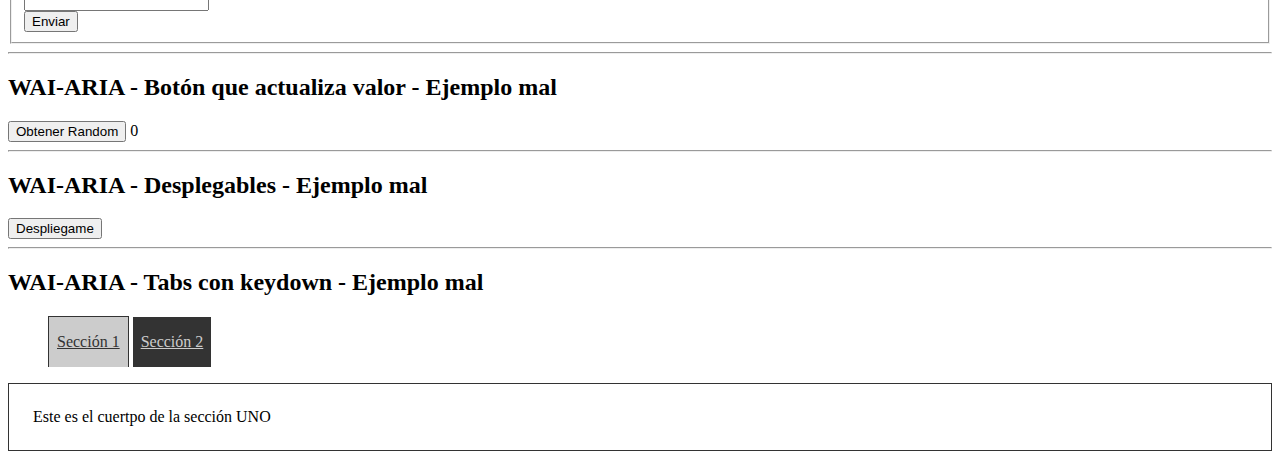
==== commit bd540043: "ultimos cambios accesibilidad" ====
--- a/accesibilidad/ejemplo-mal/index.html
+++ b/accesibilidad/ejemplo-mal/index.html
@@ -174,36 +174,35 @@
 
     <form method="post" action="#">
         <p><strong>Información personal</strong></p>
-        Nombre:
+        Nombre:<br />
         <input type="text" required="true" />
-        <br/> Correo ELectrónico:
+        <br />Correo Electrónico:<br />
         <input type="email" required="true" />
-        <br/> Página personal:
+        <br />Página personal:<br />
         <input type="url" placeholder="URL de tu página web personal" />
         <br/>
 
         <p><strong>Otra información</strong></p>
-        Fecha:
+        Fecha:<br />
         <input type="date" />
-        <br/> Mes:
+        <br />Mes:<br />
         <input type="month" />
-        <br/> Semana:
+        <br />Semana:<br />
         <input type="week" />
-        <br/> Tiempo:
+        <br />Tiempo:<br />
         <input type="time" />
-        <br/> Fecha y tiempo:
+        <br />Fecha y tiempo:<br />
         <input type="time" />
-        <br/> Número (min -10, max 10):
+        <br />Número (min -10, max 10):<br />
         <input type="number" min="-10" max="10" value="0" />
-        <br/> Intervalo (min 0, max 10):
+        <br />Intervalo (min 0, max 10):<br />
         <input type="range" />
-        <br/> Teléfono:
+        <br />Teléfono:<br />
         <input type="tel" />
-        <br/> Búsqueda:
+        <br />Búsqueda:<br />
         <input type="search" />
-        <br/> Color Favorito:
+        <br />Color Favorito:<br />
         <input type="color" />
-        <br/>
 
         <p><strong>Controles</strong></p>
         <input type="reset" value="Borrar" />
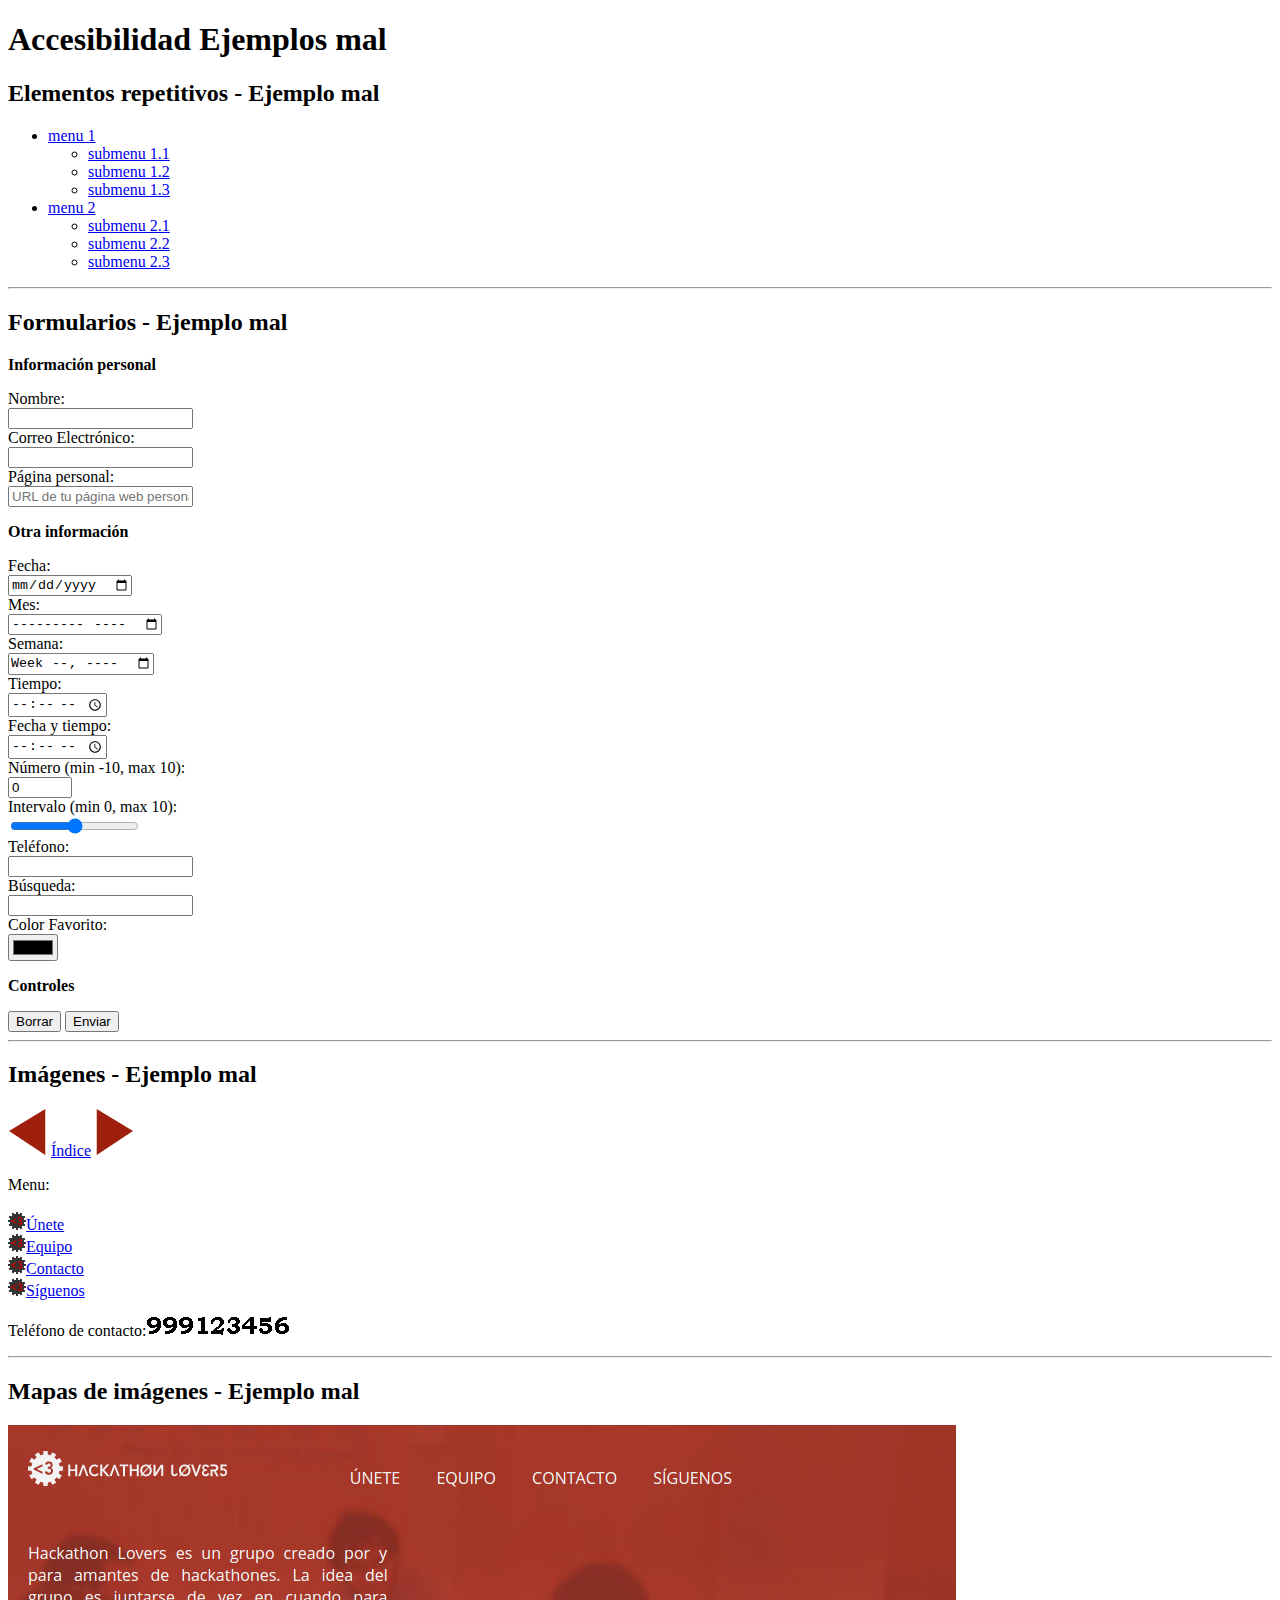
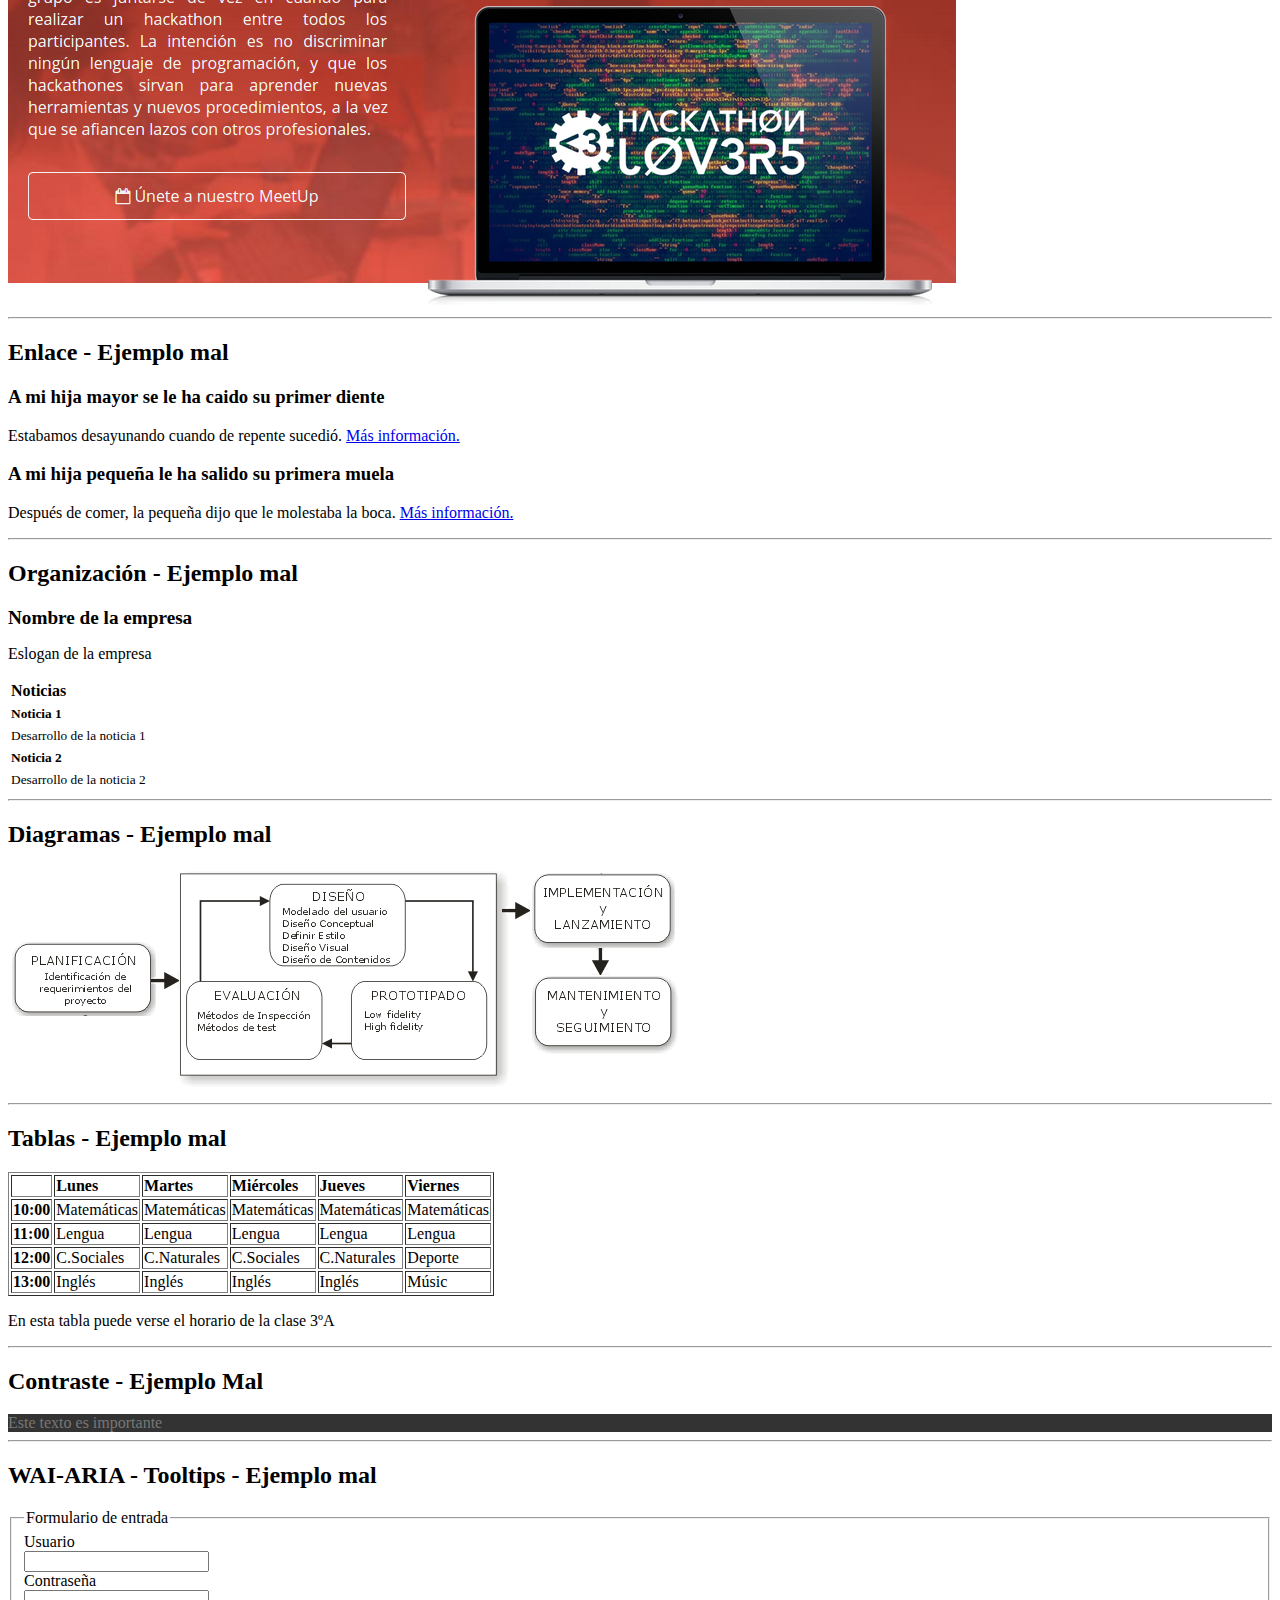
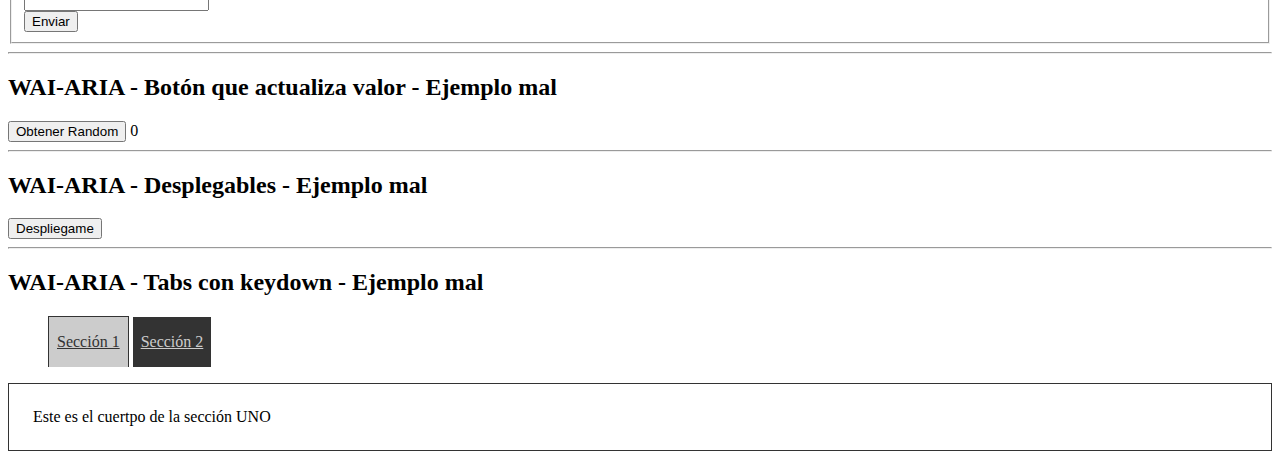
==== commit 3f81a562: "ultimos cambios accesibilidad" ====
--- a/accesibilidad/ejemplo-mal/index.html
+++ b/accesibilidad/ejemplo-mal/index.html
@@ -4,14 +4,14 @@
 <head>
     <meta http-equiv="Content-Type" content="text/html; charset=UTF-8">
     <meta charset="utf-8">
-    <title>Ejemplo mal</title>
+    <title>Accesibilidad Ejemplos mal</title>
     <meta name="viewport" content="width=device-width, initial-scale=1.0">
     <link rel="stylesheet" href="css/estilos.css">
 </head>
 
 <body>
 
-    <h1>Ejemplos mal</h1>
+    <h1>Accesibilidad Ejemplos mal</h1>
 
     <h2>Elementos repetitivos - Ejemplo mal</h2>
 
@@ -36,6 +36,60 @@
 
     <hr />
 
+    <h2>Formularios - Ejemplo mal</h2>
+
+    <form method="post" action="#">
+        <p><strong>Información personal</strong></p>
+        Nombre:
+        <br />
+        <input type="text" required="true" />
+        <br />Correo Electrónico:
+        <br />
+        <input type="email" required="true" />
+        <br />Página personal:
+        <br />
+        <input type="url" placeholder="URL de tu página web personal" />
+        <br/>
+
+        <p><strong>Otra información</strong></p>
+        Fecha:
+        <br />
+        <input type="date" />
+        <br />Mes:
+        <br />
+        <input type="month" />
+        <br />Semana:
+        <br />
+        <input type="week" />
+        <br />Tiempo:
+        <br />
+        <input type="time" />
+        <br />Fecha y tiempo:
+        <br />
+        <input type="time" />
+        <br />Número (min -10, max 10):
+        <br />
+        <input type="number" min="-10" max="10" value="0" />
+        <br />Intervalo (min 0, max 10):
+        <br />
+        <input type="range" />
+        <br />Teléfono:
+        <br />
+        <input type="tel" />
+        <br />Búsqueda:
+        <br />
+        <input type="search" />
+        <br />Color Favorito:
+        <br />
+        <input type="color" />
+
+        <p><strong>Controles</strong></p>
+        <input type="reset" value="Borrar" />
+        <input type="submit" value="Enviar" />
+    </form>
+
+    <hr />
+
     <h2>Imágenes - Ejemplo mal</h2>
 
     <p>
@@ -167,47 +221,6 @@
     </table>
 
     <p>En esta tabla puede verse el horario de la clase 3ºA</p>
-
-    <hr />
-
-    <h2>Formularios - Ejemplo mal</h2>
-
-    <form method="post" action="#">
-        <p><strong>Información personal</strong></p>
-        Nombre:<br />
-        <input type="text" required="true" />
-        <br />Correo Electrónico:<br />
-        <input type="email" required="true" />
-        <br />Página personal:<br />
-        <input type="url" placeholder="URL de tu página web personal" />
-        <br/>
-
-        <p><strong>Otra información</strong></p>
-        Fecha:<br />
-        <input type="date" />
-        <br />Mes:<br />
-        <input type="month" />
-        <br />Semana:<br />
-        <input type="week" />
-        <br />Tiempo:<br />
-        <input type="time" />
-        <br />Fecha y tiempo:<br />
-        <input type="time" />
-        <br />Número (min -10, max 10):<br />
-        <input type="number" min="-10" max="10" value="0" />
-        <br />Intervalo (min 0, max 10):<br />
-        <input type="range" />
-        <br />Teléfono:<br />
-        <input type="tel" />
-        <br />Búsqueda:<br />
-        <input type="search" />
-        <br />Color Favorito:<br />
-        <input type="color" />
-
-        <p><strong>Controles</strong></p>
-        <input type="reset" value="Borrar" />
-        <input type="submit" value="Enviar" />
-    </form>
 
     <hr />
 
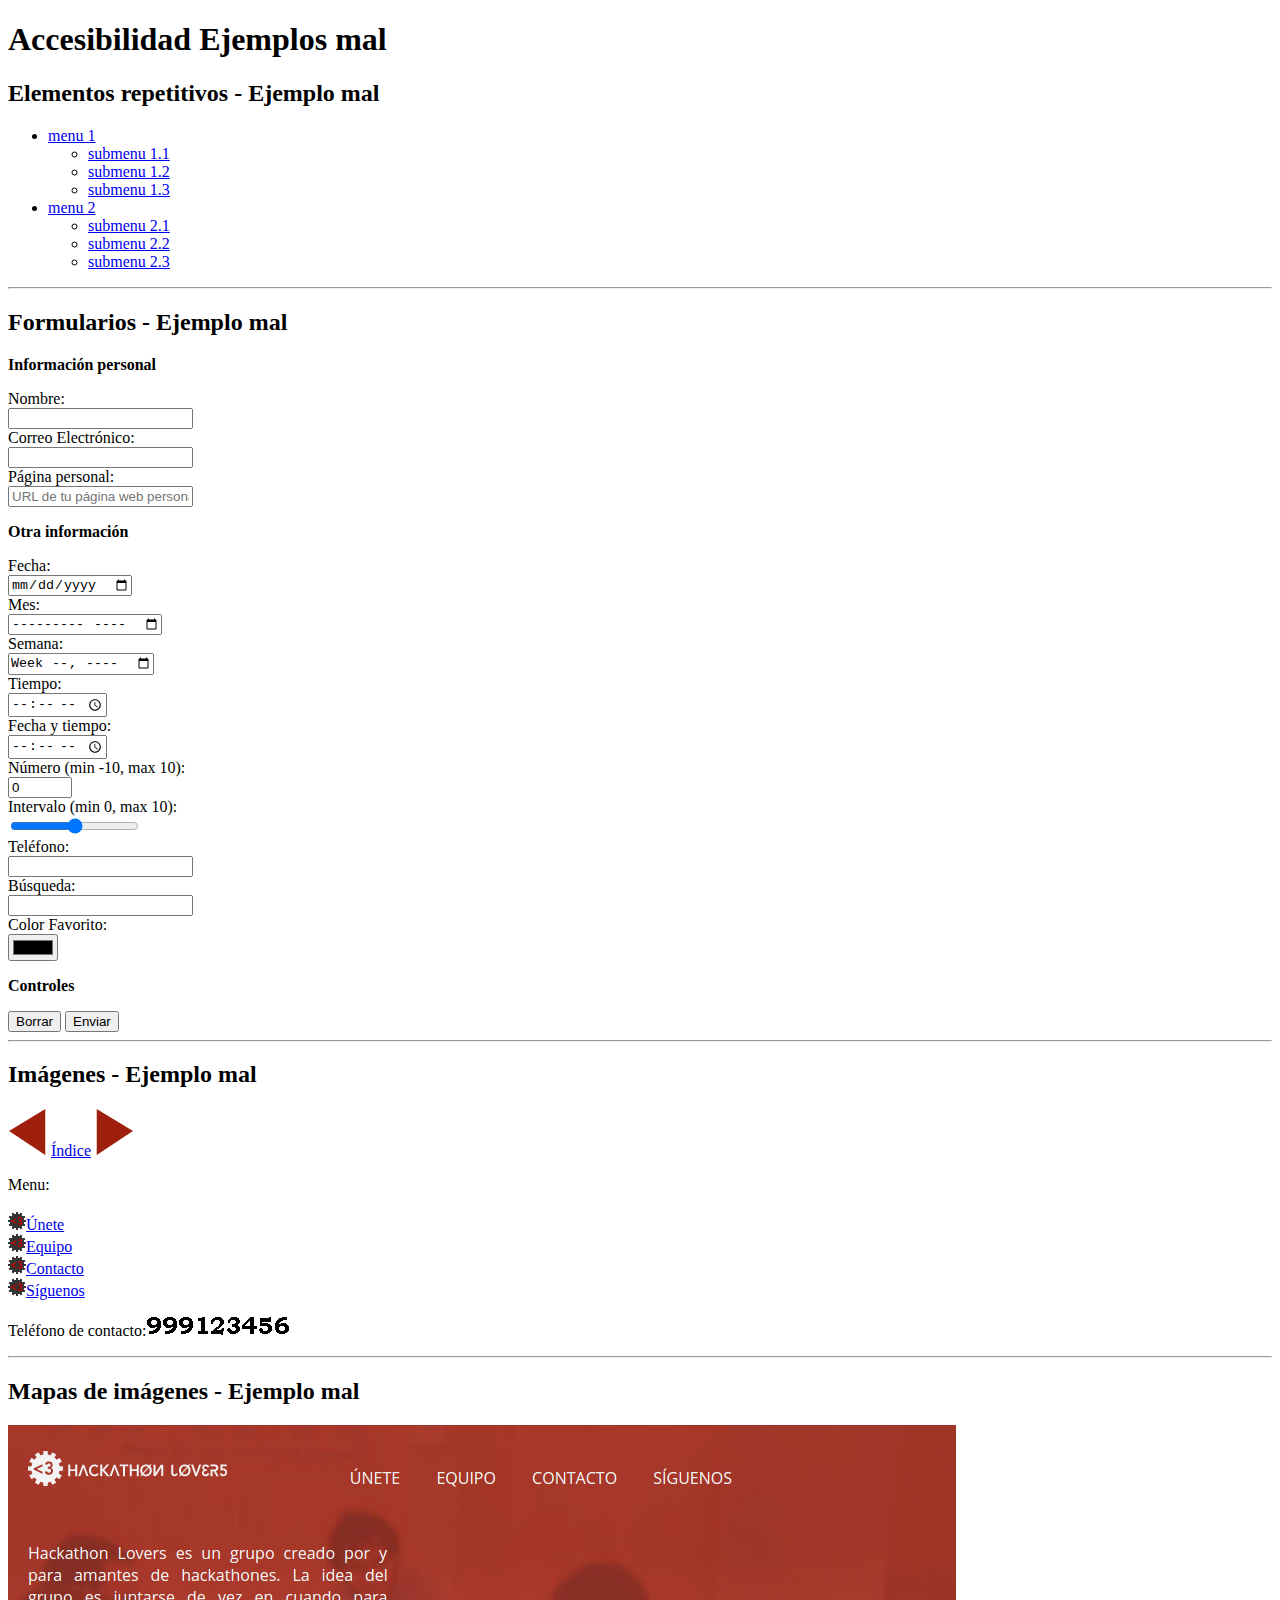
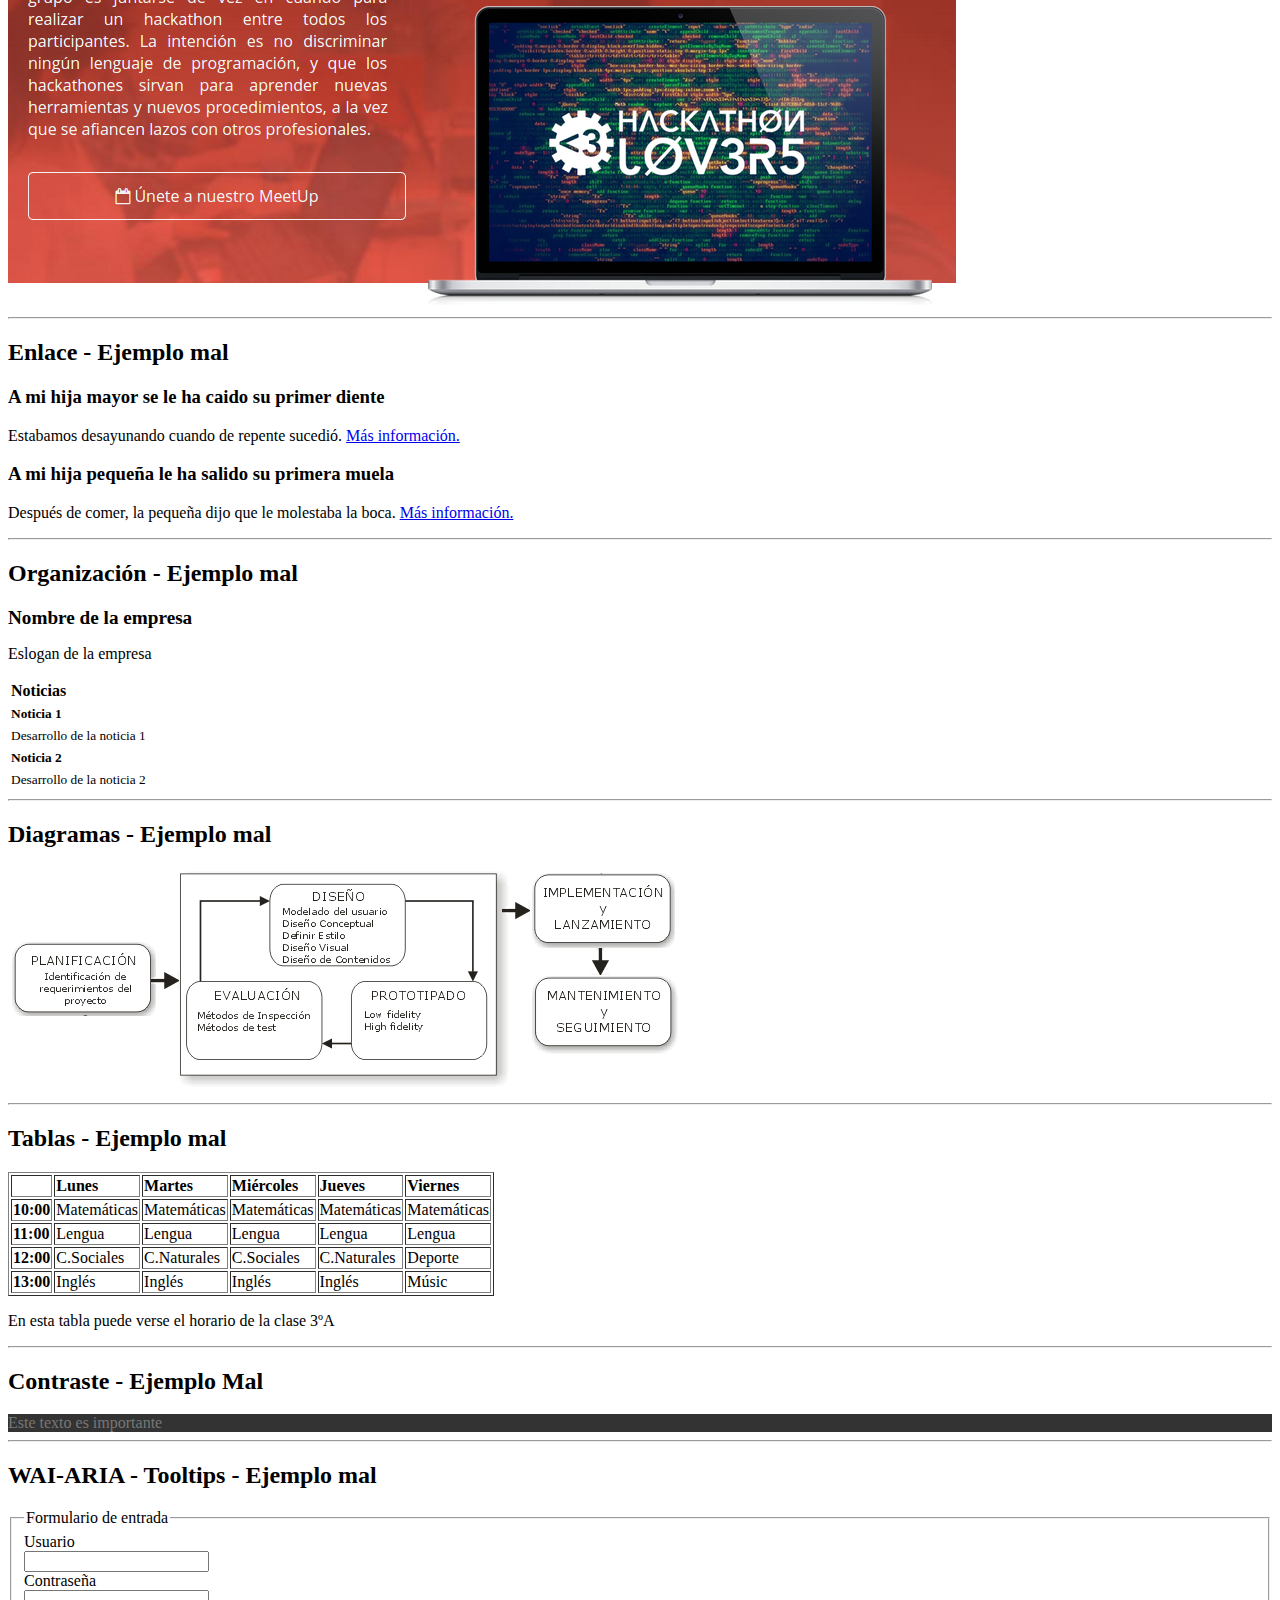
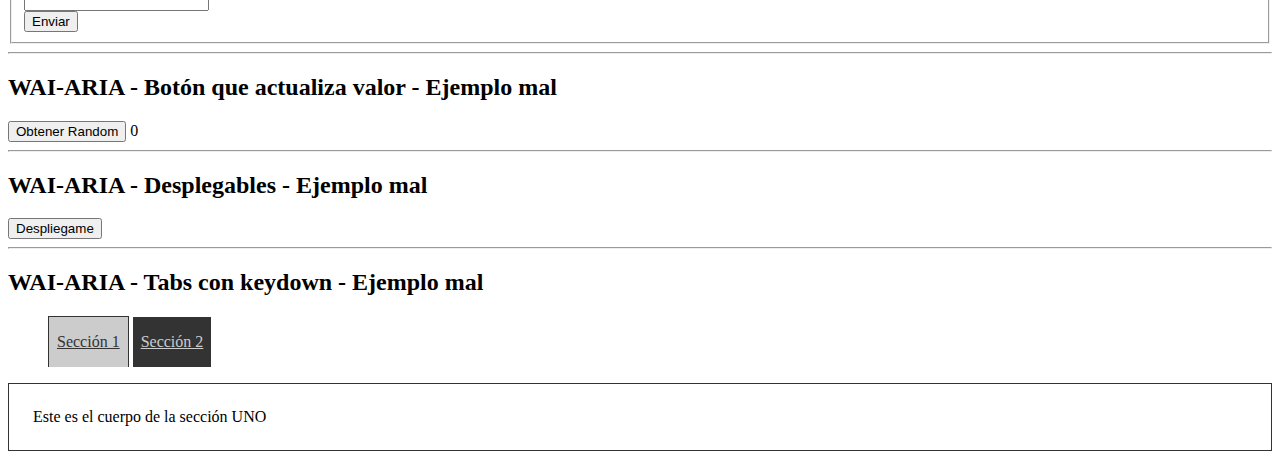
==== commit 7edeb9a3: "ultimos cambios accesibilidad" ====
--- a/accesibilidad/ejemplo-mal/index.html
+++ b/accesibilidad/ejemplo-mal/index.html
@@ -274,8 +274,8 @@
         <li><a id="tab1" href="#section1" class="tab selected">Sección 1</a></li>
         <li><a id="tab2" href="#section2" class="tab">Sección 2</a></li>
     </ul>
-    <section id="section1" class="tabpanel">Este es el cuertpo de la sección UNO</section>
-    <section id="section2" class="tabpanel hidden">Este es el cuertpo de la sección DOS</section>
+    <section id="section1" class="tabpanel">Este es el cuerpo de la sección UNO</section>
+    <section id="section2" class="tabpanel hidden">Este es el cuerpo de la sección DOS</section>
 
     <script src="lib/jquery.js"></script>
     <script src="js/scripts.js"></script>
--- a/accesibilidad/ejemplo-mal/css/estilos.css
+++ b/accesibilidad/ejemplo-mal/css/estilos.css
@@ -3,16 +3,16 @@
     color: #777;
 }
 .etiqueta {
-  display: block;
+    display: block;
 }
 .tooltip {
-	display: none;
-	color: #333;
-	background: #ccc;
+    display: none;
+    color: #333;
+    background: #ccc;
 }
 input:focus + .tooltip {
-	display: block;
-	position: absolute;
+    display: block;
+    position: absolute;
 }
 .visible {
     display: block;
@@ -22,30 +22,30 @@
     ;
 }
 a.tab {
-	background: #333;
-	color: #ccc;
-	padding: 1em 0.5em;
-	display: inline-block;
+    background: #333;
+    color: #ccc;
+    padding: 1em 0.5em;
+    display: inline-block;
 }
 a.selected, a.tab:focus {
-	background: #ccc;
-	color: #333;
-	border: 1px solid #333;
-	border-bottom: 0;
-	position: relative;
+    background: #ccc;
+    color: #333;
+    border: 1px solid #333;
+    border-bottom: 0;
+    position: relative;
 }
 a.tab:focus {
-	background: #eee;
+    background: #eee;
 }
 ul.tablist li {
-	display: inline-block;
-	list-style: none;
+    display: inline-block;
+    list-style: none;
 }
 section.tabpanel {
-	margin-top: 0;
-	padding: 1.5em;
-	border: 1px solid #333;
+    margin-top: 0;
+    padding: 1.5em;
+    border: 1px solid #333;
 }
 section.tabpanel:focus {
-	background: #eee;
+    background: #eee;
 }
